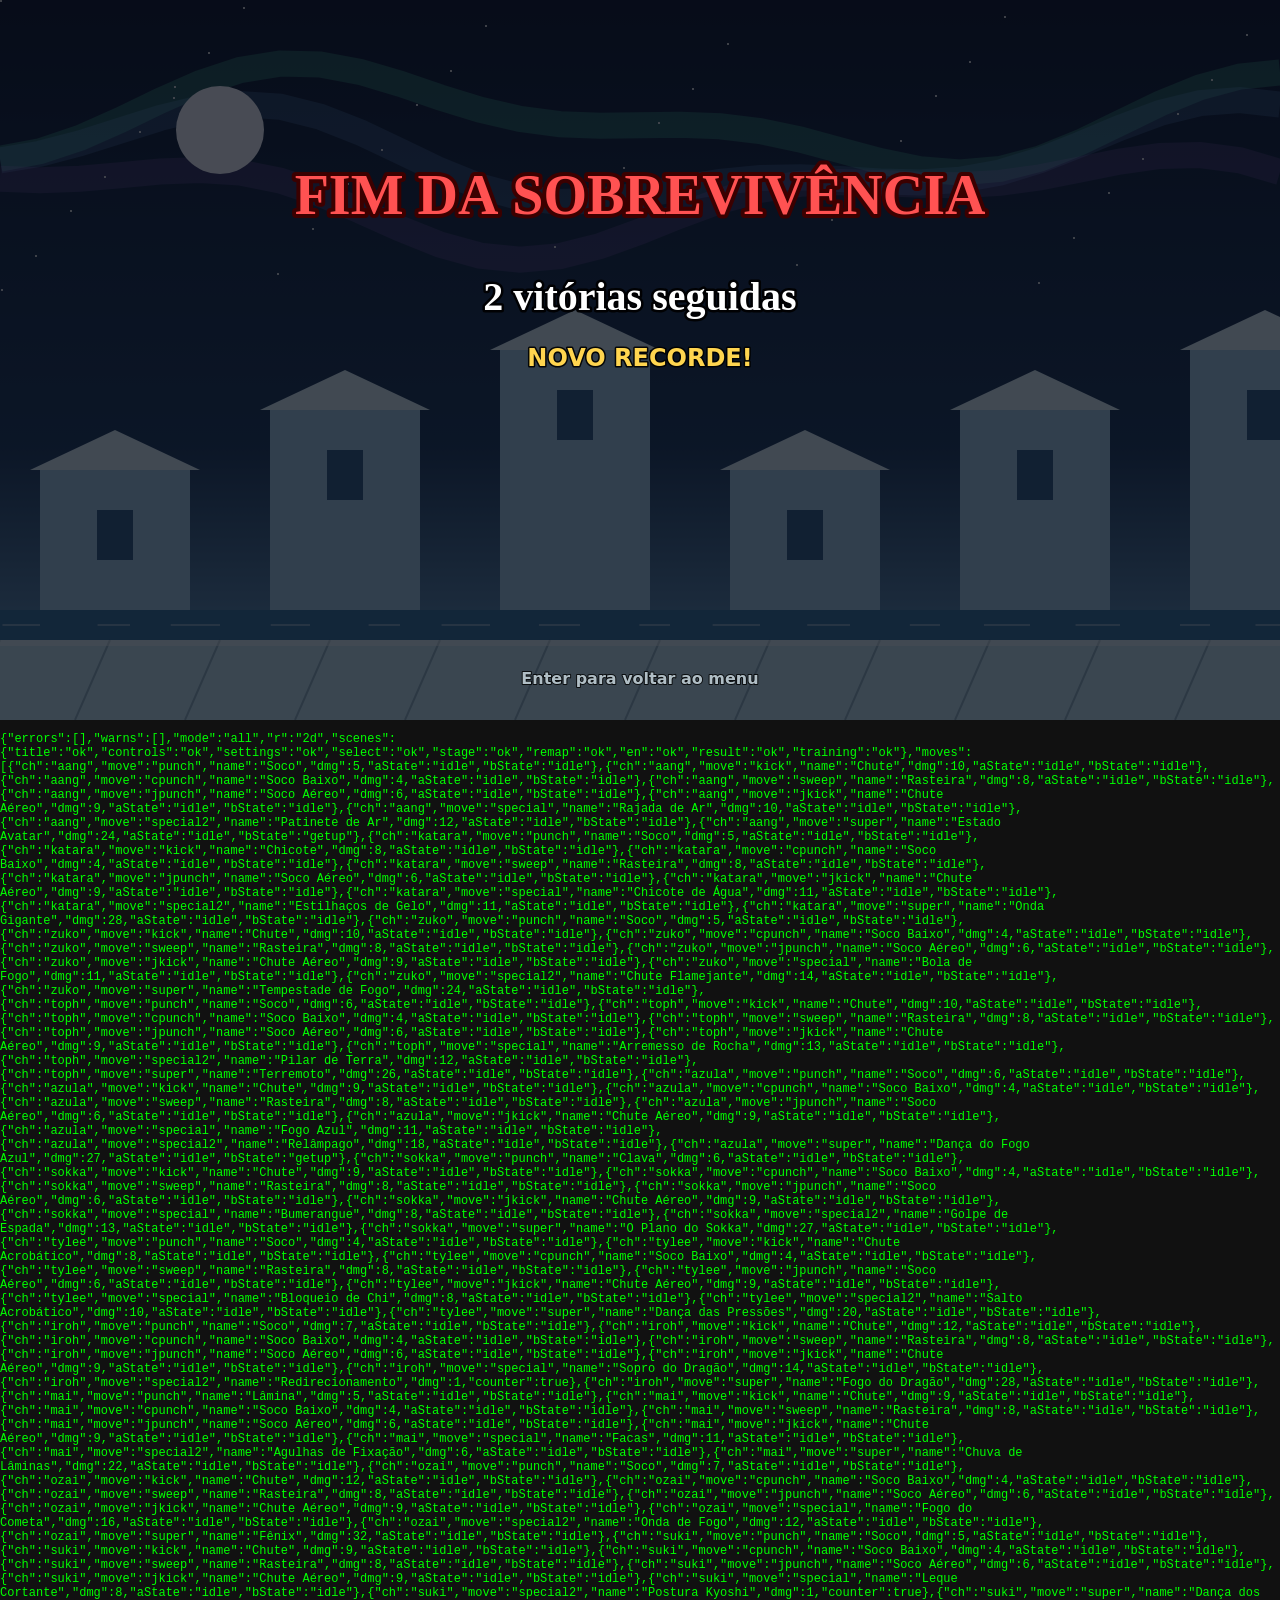
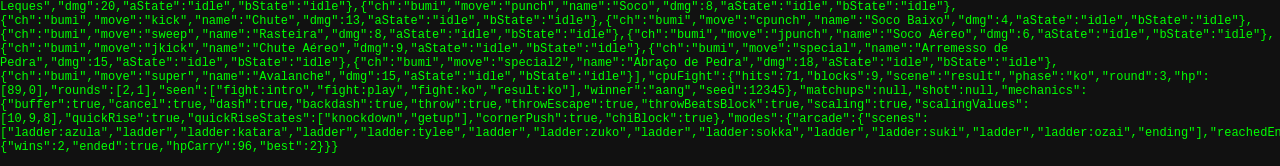
==== tests/harness.html @ c568c6eb "v0.4 Fase 3: apresentação - Câmera 2D com zoom dinâmico e parallax (overlay de hitboxes acompanha) -" ====
<!DOCTYPE html>
<html><head><meta charset="utf-8"><title>Avatar Arena - harness de testes</title>
<style>body{margin:0;background:#111}#frame{position:relative;width:1280px;height:720px}canvas{position:absolute;inset:0;display:block}#game{background:transparent}pre{color:#0f0;font:12px monospace;white-space:pre-wrap}</style>
</head><body>
<div id="frame"><canvas id="gl" width="1280" height="720"></canvas><canvas id="game" width="1280" height="720"></canvas></div>
<pre id="log">(sem saída)</pre>
<script>
/* Harness: carrega o jogo de verdade (../js), dirige a classe Game sem requestAnimationFrame e escreve um JSON em #log.
   Parâmetros no hash: mode=scenes|moves|cpu|shot|matchups|all  r=2d|3d  n=frames  p1,p2=índices  stage=índice  seed=número
   scene=cena final para captura  move=golpe  frame=frame da captura  ax,bx=posições  level=easy|normal|hard  pairs=n (matchups) */
window.__errors = []; window.__warns = [];
window.onerror = function (m, s, l, c, e) { window.__errors.push(String(m) + ' @ ' + (s || '').split('/').pop() + ':' + l + ':' + c + (e && e.stack ? '\n' + e.stack : '')); };
const _warn = console.warn; console.warn = function () { window.__warns.push([...arguments].map(String).join(' ')); _warn.apply(console, arguments); };
const _err = console.error; console.error = function () { window.__errors.push('console.error: ' + [...arguments].map((a) => a && a.stack ? a.stack : String(a)).join(' ')); _err.apply(console, arguments); };
const PARAMS = {}; (location.hash || '').slice(1).split('&').forEach((kv) => { const [k, v] = kv.split('='); if (k) PARAMS[k] = decodeURIComponent(v || ''); });
if (PARAMS.r === '3d') {
  for (const s of ['build/three.min.js', 'examples/js/shaders/CopyShader.js', 'examples/js/shaders/LuminosityHighPassShader.js', 'examples/js/postprocessing/EffectComposer.js', 'examples/js/postprocessing/RenderPass.js', 'examples/js/postprocessing/ShaderPass.js', 'examples/js/postprocessing/UnrealBloomPass.js'])
    document.write('<script src="https://cdn.jsdelivr.net/npm/three@0.147.0/' + s + '"><\/script>');
}
</script>
<script src="../js/config.js"></script>
<script src="../js/settings.js"></script>
<script src="../js/i18n.js"></script>
<script src="../js/audio.js"></script>
<script src="../js/music.js"></script>
<script src="../js/input.js"></script>
<script src="../js/particles.js"></script>
<script src="../js/characters.js"></script>
<script src="../js/draw.js"></script>
<script src="../js/stages.js"></script>
<script src="../js/projectiles.js"></script>
<script src="../js/fighter.js"></script>
<script src="../js/ai.js"></script>
<script src="../js/hud.js"></script>
<script src="../js/menus.js"></script>
<script src="../js/rig3d.js"></script>
<script src="../js/render3d.js"></script>
<script src="../js/game.js"></script>
<script src="../js/settings-ui.js"></script>
<script src="../js/modes.js"></script>
<script src="../js/content.js"></script>
<script>
(function () {
  const out = { errors: window.__errors, warns: window.__warns, mode: PARAMS.mode || 'all', r: PARAMS.r || '2d', scenes: {}, moves: [], cpuFight: null, matchups: null, shot: null };
  const mode = PARAMS.mode || 'all';
  Settings.load();
  Settings.data.difficulty = PARAMS.level || 'normal';
  const game = new Game(document.getElementById('game'));
  window.game = game;
  const safe = (label, fn) => { try { fn(); } catch (e) { out.errors.push(label + ': ' + (e.stack || e)); } };
  if (PARAMS.r === '3d') safe('renderer', () => { game.r3d = new Renderer3D(document.getElementById('gl')); game.use3D = true; out.composer = !!game.r3d.composer; });
  const seed = parseInt(PARAMS.seed || '12345', 10);
  const draw = (i, every) => { if (i % every === 0) game.draw(); };

  if (mode === 'all' || mode === 'scenes') {
    for (const sc of ['title', 'controls', 'settings', 'select', 'stage']) {
      safe('scene ' + sc, () => { game.scene = sc; if (sc === 'settings') game.settingsIndex = 0; for (let i = 0; i < 5; i++) game.update(); game.draw(); out.scenes[sc] = 'ok'; });
    }
    safe('scene remap', () => { game.remap = { player: 'p1', index: 0, listening: false, message: '' }; game.scene = 'remap'; game.update(); game.draw(); out.scenes.remap = 'ok'; });
    safe('scenes en', () => { Settings.data.lang = 'en'; for (const sc of ['title', 'controls', 'settings', 'select', 'stage']) { game.scene = sc; game.update(); game.draw(); } Settings.data.lang = 'pt'; out.scenes.en = 'ok'; });
    safe('scene result', () => { game.mode = '2p'; game.select.p1 = 0; game.select.p2 = 1; game.seed = seed; game.startMatch(); game.winner = game.fighters[0]; game.scene = 'result'; game.resultT = 0; game.update(); game.draw(); out.scenes.result = 'ok'; });
    safe('scene training', () => {
      game.mode = 'training'; game.select.p1 = 0; game.select.p2 = 1; game.seed = seed; game.startMatch(); game.phase = 'play'; game.fighters.forEach((f) => { f.state = 'idle'; });
      game.debug = true; for (let i = 0; i < 90; i++) { game.update(); draw(i, 30); } game.draw(); game.debug = false; out.scenes.training = 'ok';
    });
  }

  if (mode === 'all' || mode === 'moves') {
    const keys = ['punch', 'kick', 'cpunch', 'sweep', 'jpunch', 'jkick', 'special', 'special2', 'super'];
    CHARACTERS.forEach((ch, i) => {
      keys.forEach((key) => {
        safe(`move ${ch.id}.${key}`, () => {
          game.mode = '2p'; game.select.p1 = i; game.select.p2 = (i + 1) % CHARACTERS.length; game.stageIndex = i % STAGES.length; game.seed = seed;
          game.startMatch(); game.phase = 'play'; game.fighters.forEach((f) => { f.state = 'idle'; });
          const a = game.fighters[0], b = game.fighters[1];
          const m = a.moves[key]; if (!m) { out.moves.push({ ch: ch.id, move: key, dmg: -1, missing: true }); return; }
          if (m.counter) { out.moves.push({ ch: ch.id, move: key, name: m.name, dmg: 1, counter: true }); return; }   // posturas não causam dano por si
          const ranged = (m.projectile || m.projectiles || m.volley) && !m.hitbox;
          const dist = !ranged ? 90 : (m.projectile && m.projectile.follow) ? 120 : 300;
          a.x = 500; b.x = 500 + dist; a.chi = 100;
          if (m.air) { a.airborne = true; a.vy = -14; a.y = CFG.GROUND - 1; a.state = 'jump'; }
          const hpBefore = b.hp;
          a.startAttack(m);
          let frames = 0;
          while (frames < 200 && game.phase === 'play') { game.update(); if (PARAMS.r === '3d') draw(frames, 20); frames++; }
          out.moves.push({ ch: ch.id, move: key, name: m.name, dmg: hpBefore - b.hp, aState: a.state, bState: b.state });
        });
      });
    });
  }

  if (mode === 'all' || mode === 'cpu') {
    safe('cpu fight', () => {
      const n = parseInt(PARAMS.n || '12000', 10);
      game.mode = 'cpu'; game.select.p1 = parseInt(PARAMS.p1 || '0', 10); game.select.p2 = parseInt(PARAMS.p2 || '2', 10); game.stageIndex = parseInt(PARAMS.stage || '0', 10); game.seed = seed;
      game.startMatch(); game.fighters[0].isCPU = true;
      let hits = 0, blocks = 0;
      const orig = Fighter.prototype.receiveHit;
      Fighter.prototype.receiveHit = function () { const r = orig.apply(this, arguments); if (r === 'hit') hits++; else blocks++; return r; };
      const seen = new Set();
      for (let i = 0; i < n; i++) { game.update(); if (PARAMS.r === '3d') draw(i, 10); seen.add(game.scene + ':' + game.phase); if (game.scene !== 'fight') break; }
      Fighter.prototype.receiveHit = orig;
      const [a, b] = game.fighters;
      out.cpuFight = { hits, blocks, scene: game.scene, phase: game.phase, round: game.round, hp: [a.hp, b.hp], rounds: [a.rounds, b.rounds], seen: [...seen], winner: game.winner ? game.winner.char.id : null, seed: game.matchSeed };
      game.draw();
    });
  }

  if (mode === 'shot') {
    safe('shot', () => {
      game.mode = '2p'; game.select.p1 = parseInt(PARAMS.p1 || '2', 10); game.select.p2 = parseInt(PARAMS.p2 || '3', 10); game.stageIndex = parseInt(PARAMS.stage || '0', 10); game.seed = seed;
      game.startMatch(); if (!PARAMS.intro) { game.phase = 'play'; game.announce = null; game.fighters.forEach((f) => { f.state = 'idle'; }); }
      const a = game.fighters[0], b = game.fighters[1];
      a.x = parseInt(PARAMS.ax || '420', 10); b.x = parseInt(PARAMS.bx || '820', 10); a.chi = 100;
      if (PARAMS.move) a.startAttack(a.moves[PARAMS.move]);
      const n = parseInt(PARAMS.frame || '24', 10);
      for (let i = 0; i < n; i++) { game.update(); draw(i, 4); }
      if (PARAMS.debug) game.debug = true;
      game.draw();
      out.shot = { proj: game.projectiles.map((p) => p.type), aState: a.state, bState: b.state, bHp: b.hp };
    });
  }

  if (mode === 'all' || mode === 'mechanics') {
    const mech = out.mechanics = {};
    const setup = (ax, bx, p1 = 2, p2 = 3) => {
      game.mode = '2p'; game.select.p1 = p1; game.select.p2 = p2; game.stageIndex = 0; game.seed = seed;
      game.startMatch(); game.phase = 'play'; game.announce = null; game.fighters.forEach((f) => { f.state = 'idle'; });
      const [a, b] = game.fighters; a.x = ax; b.x = bx; a.chi = 100;
      return [a, b];
    };
    let queue = []; game.padSourceA = () => queue.shift() || Input.emptyPad();
    const press = (keys) => Object.assign(Input.emptyPad(), keys);
    const run = (n) => { for (let i = 0; i < n; i++) game.update(); };

    safe('mech buffer', () => {
      const [a] = setup(500, 900);
      a.startAttack(a.moves.punch);            // soco: 4+4+9 = 17 frames
      run(10);                                 // em recuperação
      queue = [press({ kick: true })];         // chute apertado durante a recuperação
      run(11);                                 // o soco termina no frame 17; o chute deve sair sozinho
      mech.buffer = a.state === 'attack' && a.attack.key === 'kick';
    });
    safe('mech cancel', () => {
      const [a, b] = setup(500, 580);
      a.startAttack(a.moves.punch);
      run(5);                                  // frame 5 = primeiro frame ativo: acerta
      queue = [press({ special: true })];
      run(2 + 4);                              // 4 frames de hitstop congelam a luta após o acerto
      mech.cancel = a.state === 'attack' && a.attack.key === 'special' && b.state === 'hit';
    });
    safe('mech dash', () => {
      const [a] = setup(400, 900);
      queue = [press({ right: true }), press({}), press({}), press({ right: true })];
      run(4);
      mech.dash = a.state === 'dash' && a.dashVx > 0;
      const [c] = setup(400, 900);
      queue = [press({ left: true }), press({}), press({}), press({ left: true })];
      run(4);
      mech.backdash = c.state === 'dash' && c.dashVx < 0 && c.invulnFrames > 0;
    });
    safe('mech throw', () => {
      const [a, b] = setup(500, 570);
      const hp = b.hp;
      queue = [press({ punch: true, kick: true })];
      run(1);
      const grabbed = a.state === 'throw' && b.state === 'thrown';
      run(40);
      mech.throw = grabbed && hp - b.hp === THROW_DAMAGE && (b.state === 'knockdown' || b.launched || b.airborne);
    });
    safe('mech throwEscape', () => {
      const [a, b] = setup(500, 570);
      const hp = b.hp;
      const qb = [press({}), press({}), press({ punch: true, kick: true })];
      game.padSourceB = () => qb.shift() || Input.emptyPad();
      queue = [press({ punch: true, kick: true })];
      run(6);
      mech.throwEscape = b.hp === hp && a.state !== 'throw' && b.state !== 'thrown';
      game.padSourceB = null;
    });
    safe('mech throwBeatsBlock', () => {
      const [a, b] = setup(500, 570);
      game.padSourceB = () => press({ right: true });   // b segura para trás (bloqueando)
      const hp = b.hp;
      queue = [press({ punch: true, kick: true })];
      run(30);
      mech.throwBeatsBlock = hp - b.hp === THROW_DAMAGE;
      game.padSourceB = null;
    });
    safe('mech scaling', () => {
      const [a, b] = setup(500, 580);
      const dmgs = [];
      for (let i = 0; i < 3; i++) {
        b.x = 580; b.state = 'hit'; b.stun = 40; b.vx = 0; game.hitstop = 0; const hp = b.hp;
        a.state = 'idle'; a.attack = null; a.startAttack(a.moves.kick); run(10); dmgs.push(hp - b.hp);
      }
      mech.scaling = dmgs[0] === a.moves.kick.damage && dmgs[1] < dmgs[0] && dmgs[2] < dmgs[1];
      mech.scalingValues = dmgs;
    });
    safe('mech quickRise', () => {
      const [a, b] = setup(500, 580);
      a.startAttack(a.moves.sweep); run(60);
      const [c, d] = setup(500, 580);
      game.padSourceB = () => (d.state === 'knockdown' ? press({ up: true }) : Input.emptyPad());
      c.startAttack(c.moves.sweep); run(60);
      mech.quickRise = d.state !== 'knockdown' && (b.state === 'knockdown' || b.state === 'getup');
      mech.quickRiseStates = [b.state, d.state];
      game.padSourceB = null;
    });
    safe('mech cornerPush', () => {
      const [a, b] = setup(1140, 1240);   // b encostado na parede direita
      const ax = a.x;
      a.startAttack(a.moves.kick); run(20);
      mech.cornerPush = a.x < ax - 2;
    });
    safe('mech chiBlock', () => {
      const [a, b] = setup(500, 580, 0, 2);
      b.chiBlocked = 300; b.chi = 100;
      const qb = [press({ special: true })]; game.padSourceB = () => qb.shift() || Input.emptyPad();
      run(3);
      mech.chiBlock = b.state !== 'attack';
      game.padSourceB = null;
    });
    game.padSourceA = null; game.padSourceB = null;
  }

  if (mode === 'all' || mode === 'modes') {
    const md = out.modes = {};
    const runUntilSceneChange = (max) => { const sc = game.scene; for (let i = 0; i < max && game.scene === sc; i++) game.update(); return game.scene; };
    safe('arcade', () => {
      game.mode = 'arcade'; game.select = { p1: 0, p2: 1, p1Done: false, p2Done: false, timer: 0 }; game.seed = seed;
      game.startArcade();
      const scenes = []; let guard = 0;
      while (guard++ < 12 && game.scene === 'ladder') {
        scenes.push('ladder:' + game.arcade.ladder[game.arcade.index]);
        game.ladderT = 400; game.update();                              // começa a luta automaticamente
        if (game.scene !== 'fight') break;
        game.fighters[0].isCPU = true; game.fighters[0].aiLevel = 'hard'; game.fighters[1].aiLevel = 'easy';
        game.fighters[0].hp = 100; game.fighters[1].maxHp = 20; game.fighters[1].hp = 20; game.fighters[1].hpGhost = 20;   // encurta a luta a favor do P1
        for (let r = 0; r < 3 && game.scene === 'fight'; r++) { runUntilSceneChange(40000); }
        scenes.push(game.scene);
        if (game.scene === 'continue') { game.continueIndex = 0; game.continueT = 30; game.update(); game.scene = 'ladder'; }
      }
      md.arcade = { scenes, reachedEnding: game.scene === 'ending', score: game.arcade.score, fights: game.arcade.index };
      game.draw();
    });
    safe('survival', () => {
      game.mode = 'survival'; game.select = { p1: 2, p2: 1, p1Done: false, p2Done: false, timer: 0 }; game.seed = seed;
      game.startSurvival();
      let wins = 0, guard = 0;
      while (guard++ < 4 && game.scene === 'ladder') {
        game.ladderT = 400; game.update();
        if (game.scene !== 'fight') break;
        game.fighters[0].isCPU = true;
        if (guard < 3) { game.fighters[1].maxHp = 15; game.fighters[1].hp = 15; game.fighters[1].hpGhost = 15; } else { game.fighters[0].maxHp = 10; game.fighters[0].hp = 10; game.fighters[0].hpGhost = 10; game.fighters[1].hp = 100; }
        runUntilSceneChange(40000);
        if (game.scene === 'ladder') wins = game.survival.wins;
      }
      md.survival = { wins, ended: game.scene === 'survivalEnd', hpCarry: game.survival.hpCarry, best: game.survival.best };
      game.draw();
    });
    game.aiLevelOverride = null;
  }

  if (mode === 'matchups') {
    safe('matchups', () => {
      const per = parseInt(PARAMS.pairs || '6', 10), maxFrames = 30000;
      const ids = CHARACTERS.map((c) => c.id), n = ids.length;
      const wins = {}; ids.forEach((id) => { wins[id] = { w: 0, l: 0 }; });
      const table = [];
      for (let i = 0; i < n; i++) for (let j = i + 1; j < n; j++) {
        let wi = 0, wj = 0;
        for (let k = 0; k < per; k++) {
          game.mode = 'cpu'; game.select.p1 = k % 2 ? j : i; game.select.p2 = k % 2 ? i : j; game.stageIndex = k % STAGES.length; game.seed = seed + i * 1000 + j * 31 + k;
          game.startMatch(); game.fighters[0].isCPU = true;
          for (let f = 0; f < maxFrames && game.scene === 'fight'; f++) game.update();
          const w = game.winner ? game.winner.char.id : null;
          if (w === ids[i]) wi++; else if (w === ids[j]) wj++;
        }
        wins[ids[i]].w += wi; wins[ids[i]].l += wj; wins[ids[j]].w += wj; wins[ids[j]].l += wi;
        table.push({ a: ids[i], b: ids[j], aWins: wi, bWins: wj });
      }
      out.matchups = { per, table, rates: Object.fromEntries(ids.map((id) => [id, { games: wins[id].w + wins[id].l, rate: wins[id].w / Math.max(1, wins[id].w + wins[id].l) }])) };
    });
  }

  if (PARAMS.scene && PARAMS.scene !== 'fight') safe('final scene', () => { if (PARAMS.scene === 'remap') game.remap = { player: 'p1', index: 4, listening: true, message: '' }; if (PARAMS.scene === 'result') { game.winner = game.fighters[0]; game.fighters[0].stats.hits = 23; game.fighters[0].stats.maxCombo = 4; game.fighters[0].stats.damage = 210; game.fighters[1].stats.hits = 11; game.fighters[1].stats.damage = 96; game.fighters[1].stats.throws = 1; } if (PARAMS.scene === 'ladder') { game.mode = 'arcade'; game.select.p1 = parseInt(PARAMS.p1 || '0', 10); game.startArcade(); } game.scene = PARAMS.scene; for (let i = 0; i < 30; i++) game.update(); game.draw(); });
  document.getElementById('log').textContent = JSON.stringify(out);
})();
</script>
</body></html>
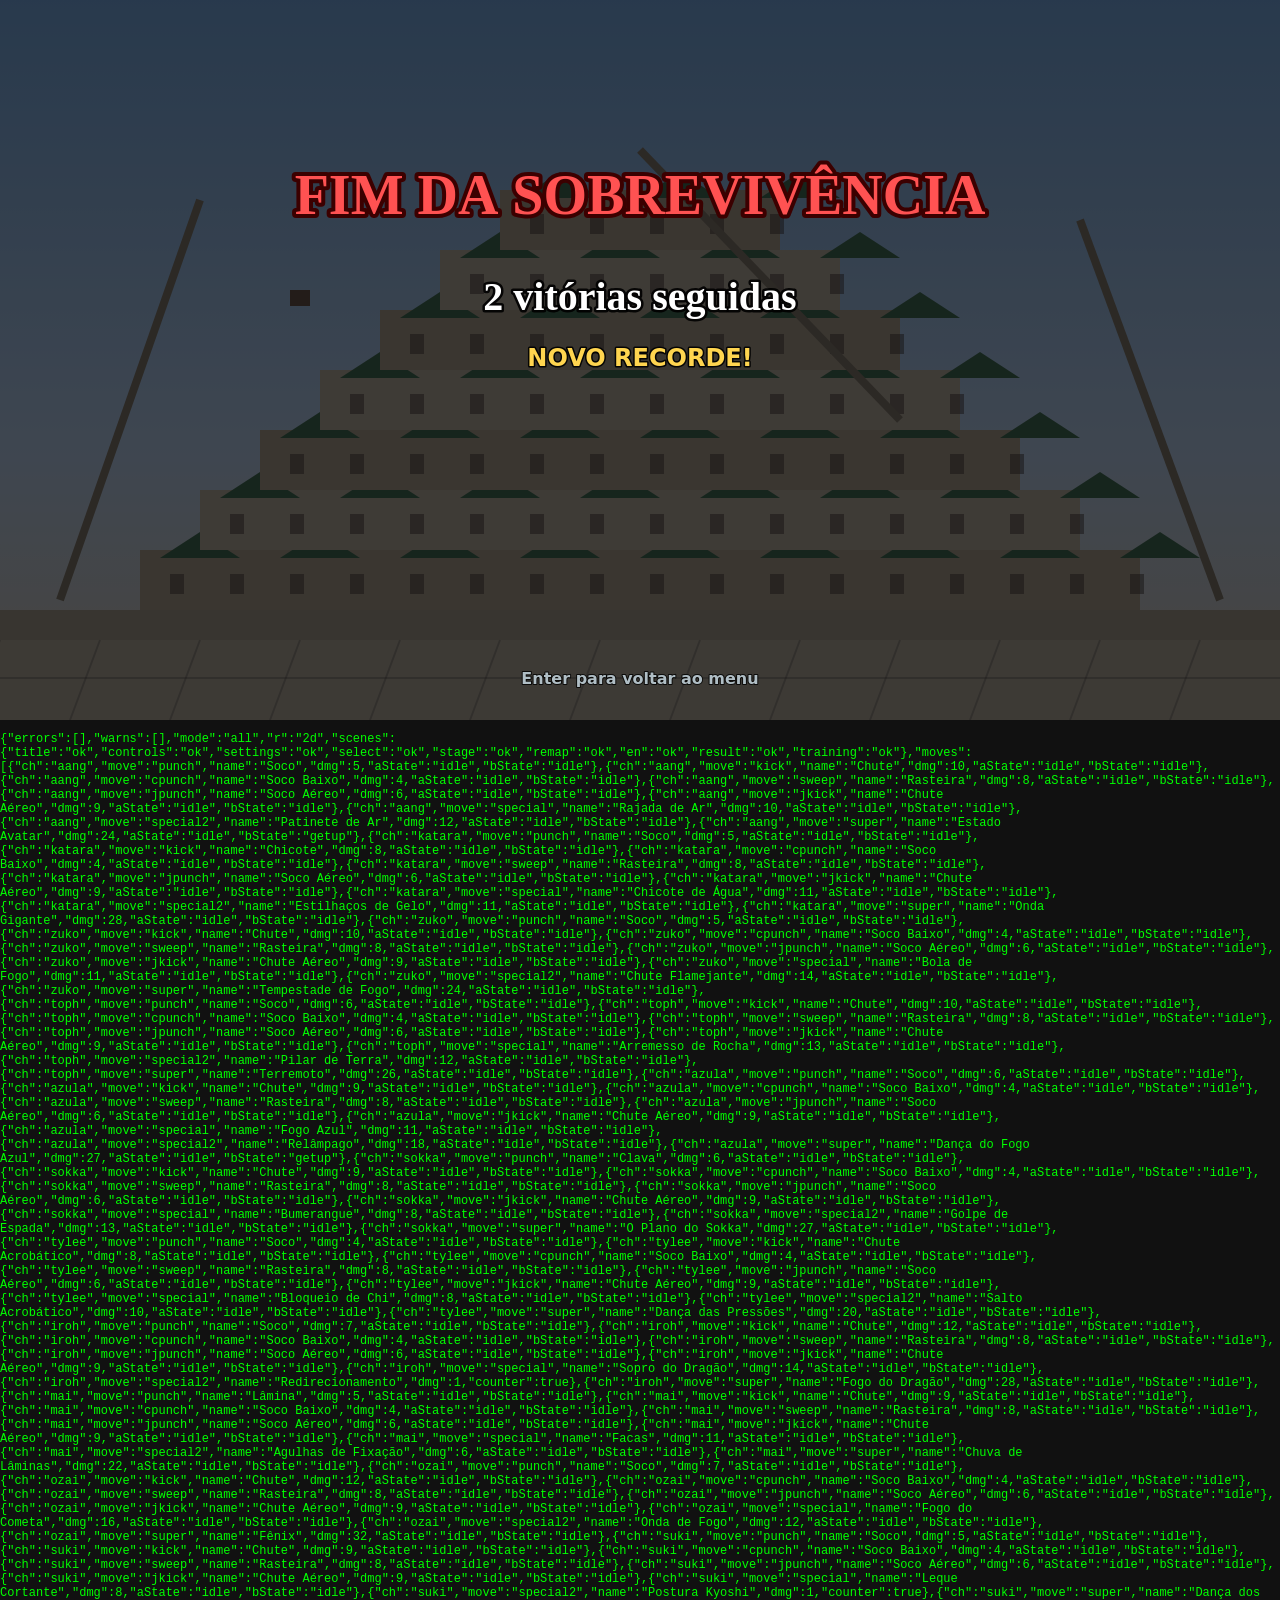
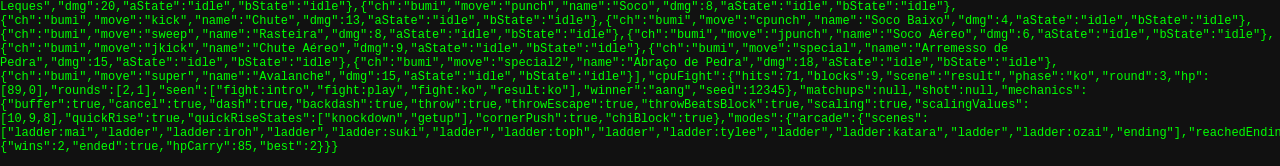
==== commit 5f4ee1b1: "v0.5 Fase 4: plataformas - Gamepad API (2 controles, layout standard) mesclado ao teclado; menus res" ====
--- a/tests/harness.html
+++ b/tests/harness.html
@@ -24,6 +24,8 @@
 <script src="../js/audio.js"></script>
 <script src="../js/music.js"></script>
 <script src="../js/input.js"></script>
+<script src="../js/gamepad.js"></script>
+<script src="../js/touch.js"></script>
 <script src="../js/particles.js"></script>
 <script src="../js/characters.js"></script>
 <script src="../js/draw.js"></script>
@@ -117,7 +119,7 @@
       for (let i = 0; i < n; i++) { game.update(); draw(i, 4); }
       if (PARAMS.debug) game.debug = true;
       game.draw();
-      out.shot = { proj: game.projectiles.map((p) => p.type), aState: a.state, bState: b.state, bHp: b.hp };
+      out.shot = { proj: game.projectiles.map((p) => p.type), aState: a.state, bState: b.state, bHp: b.hp, phase: game.phase, phaseT: game.phaseT, announce: game.announce && game.announce.text, quotes: game.quotes && game.quotes.map((q) => q.intro) };
     });
   }
 
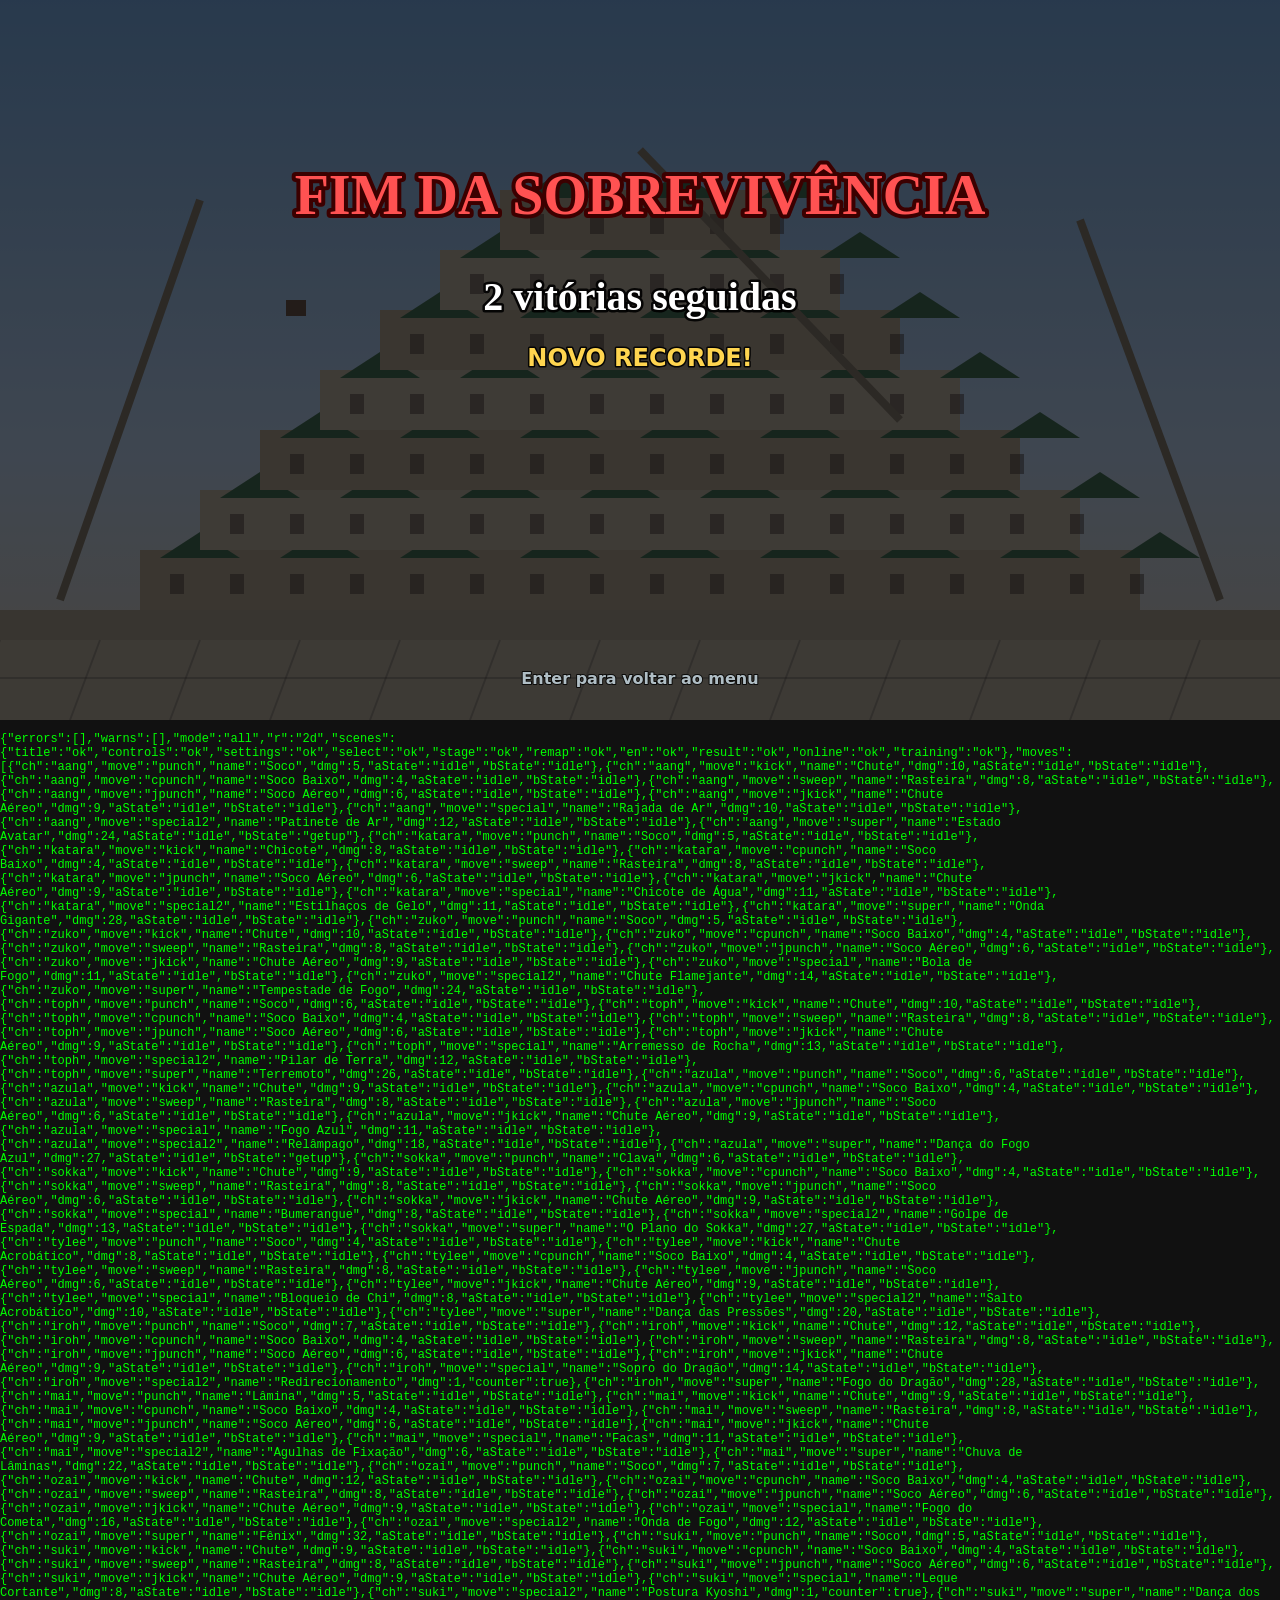
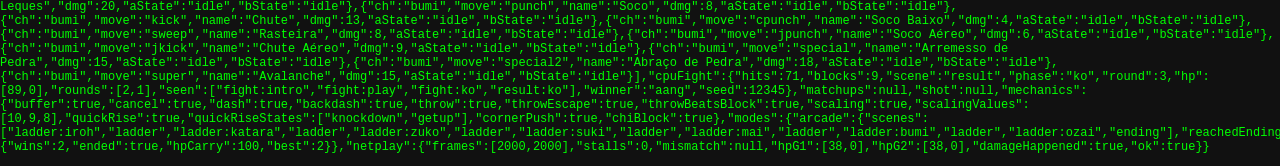
==== commit 587325fe: "v0.6.0 Fase 5: online experimental + documentação final - Lockstep com atraso de 3 frames sobre WebR" ====
--- a/tests/harness.html
+++ b/tests/harness.html
@@ -41,6 +41,8 @@
 <script src="../js/settings-ui.js"></script>
 <script src="../js/modes.js"></script>
 <script src="../js/content.js"></script>
+<script src="../js/netplay.js"></script>
+<script src="../js/online.js"></script>
 <script>
 (function () {
   const out = { errors: window.__errors, warns: window.__warns, mode: PARAMS.mode || 'all', r: PARAMS.r || '2d', scenes: {}, moves: [], cpuFight: null, matchups: null, shot: null };
@@ -61,6 +63,7 @@
     safe('scene remap', () => { game.remap = { player: 'p1', index: 0, listening: false, message: '' }; game.scene = 'remap'; game.update(); game.draw(); out.scenes.remap = 'ok'; });
     safe('scenes en', () => { Settings.data.lang = 'en'; for (const sc of ['title', 'controls', 'settings', 'select', 'stage']) { game.scene = sc; game.update(); game.draw(); } Settings.data.lang = 'pt'; out.scenes.en = 'ok'; });
     safe('scene result', () => { game.mode = '2p'; game.select.p1 = 0; game.select.p2 = 1; game.seed = seed; game.startMatch(); game.winner = game.fighters[0]; game.scene = 'result'; game.resultT = 0; game.update(); game.draw(); out.scenes.result = 'ok'; });
+    safe('scene online', () => { game.online = { step: 'menu', index: 0, msg: '' }; game.scene = 'online'; game.update(); game.draw(); out.scenes.online = 'ok'; });
     safe('scene training', () => {
       game.mode = 'training'; game.select.p1 = 0; game.select.p2 = 1; game.seed = seed; game.startMatch(); game.phase = 'play'; game.fighters.forEach((f) => { f.state = 'idle'; });
       game.debug = true; for (let i = 0; i < 90; i++) { game.update(); draw(i, 30); } game.draw(); game.debug = false; out.scenes.training = 'ok';
@@ -264,6 +267,33 @@
     game.aiLevelOverride = null;
   }
 
+  if (mode === 'all' || mode === 'netplay') {
+    safe('netplay', () => {
+      const cv2 = document.createElement('canvas'); cv2.width = 1280; cv2.height = 720;
+      const g1 = game, g2 = new Game(cv2);
+      const lb = loopbackPair(2);
+      const s1 = new NetSession('host', lb.a), s2 = new NetSession('guest', lb.b);
+      g1.net = s1; g2.net = s2; g1.netStalled = g2.netStalled = 0;
+      s2.onStart = (cfg) => g2.netStartMatch(cfg);
+      const cfg = { p1: 2, p2: 3, stage: 0, seed: 4242 };
+      s1.send({ t: 'start', cfg }); g1.netStartMatch(cfg);
+      lb.pump(); lb.pump(); lb.pump();
+      const mk = (seed) => { let s = seed >>> 0; return () => { s = (s + 0x6D2B79F5) | 0; let t = Math.imul(s ^ (s >>> 15), 1 | s); t = (t + Math.imul(t ^ (t >>> 7), 61 | t)) ^ t; return ((t ^ (t >>> 14)) >>> 0) / 4294967296; }; };
+      const script = (r) => () => { const p = r(); const pad = Input.emptyPad(); pad.right = p < 0.35; pad.left = p > 0.85; pad.punch = p > 0.35 && p < 0.42; pad.kick = p >= 0.42 && p < 0.48; pad.special = p >= 0.48 && p < 0.52; pad.down = p >= 0.6 && p < 0.7; pad.upPressed = p >= 0.7 && p < 0.72; pad.up = pad.upPressed; return pad; };
+      g1.netLocalPad = script(mk(7)); g2.netLocalPad = script(mk(99));
+      let mismatch = null, stalls = 0, lastHit = 0;
+      for (let i = 0; i < 2000; i++) {
+        g1.update(); g2.update(); lb.pump();
+        if (g1.scene !== 'fight' || g2.scene !== 'fight') break;
+        if (s1.frame !== s2.frame) stalls++;
+        else if (!mismatch) for (let k = 0; k < 2; k++) { const a = g1.fighters[k], b = g2.fighters[k]; if (a.x !== b.x || a.y !== b.y || a.hp !== b.hp || a.state !== b.state || a.chi !== b.chi) mismatch = { frame: s1.frame, k, a: [a.x, a.y, a.hp, a.state], b: [b.x, b.y, b.hp, b.state] }; }
+        if (g1.fighters[1].hp < 100 || g1.fighters[0].hp < 100) lastHit = s1.frame;
+      }
+      g1.netLocalPad = g2.netLocalPad = null; g1.net = null; g2.net = null; g1.mode = '2p';
+      out.netplay = { frames: [s1.frame, s2.frame], stalls, mismatch, hpG1: [g1.fighters[0].hp, g1.fighters[1].hp], hpG2: [g2.fighters[0].hp, g2.fighters[1].hp], damageHappened: lastHit > 0, ok: !mismatch && s1.frame >= 1500 && lastHit > 0 };
+    });
+  }
+
   if (mode === 'matchups') {
     safe('matchups', () => {
       const per = parseInt(PARAMS.pairs || '6', 10), maxFrames = 30000;
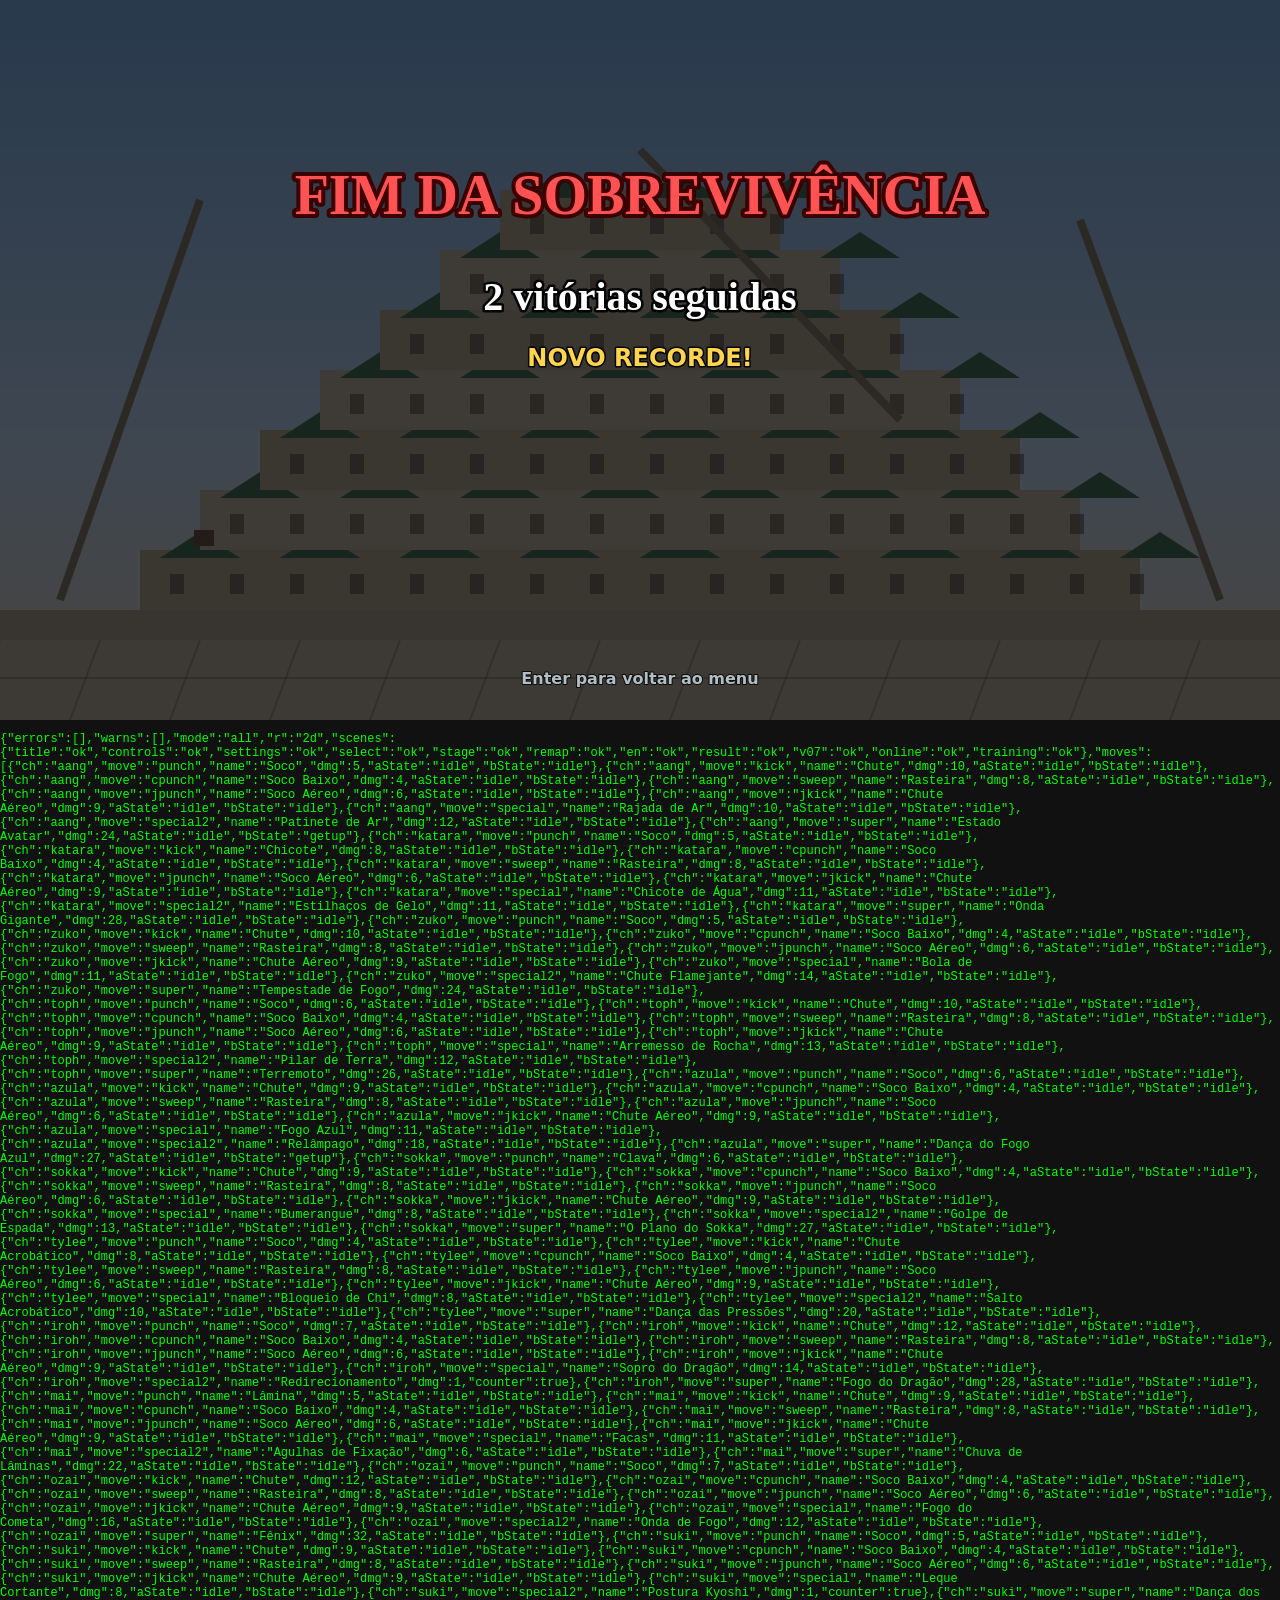
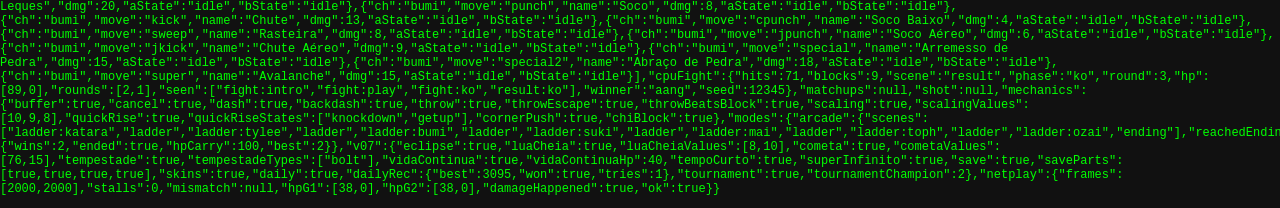
==== commit c6137f28: "v0.7.0 Regras e progressão - Regras especiais (modificadores): Eclipse Solar, Lua Cheia, Cometa de S" ====
--- a/tests/harness.html
+++ b/tests/harness.html
@@ -20,6 +20,7 @@
 </script>
 <script src="../js/config.js"></script>
 <script src="../js/settings.js"></script>
+<script src="../js/save.js"></script>
 <script src="../js/i18n.js"></script>
 <script src="../js/audio.js"></script>
 <script src="../js/music.js"></script>
@@ -28,6 +29,7 @@
 <script src="../js/touch.js"></script>
 <script src="../js/particles.js"></script>
 <script src="../js/characters.js"></script>
+<script src="../js/skins.js"></script>
 <script src="../js/draw.js"></script>
 <script src="../js/stages.js"></script>
 <script src="../js/projectiles.js"></script>
@@ -43,11 +45,14 @@
 <script src="../js/content.js"></script>
 <script src="../js/netplay.js"></script>
 <script src="../js/online.js"></script>
+<script src="../js/modifiers.js"></script>
+<script src="../js/daily.js"></script>
+<script src="../js/tournament.js"></script>
 <script>
 (function () {
   const out = { errors: window.__errors, warns: window.__warns, mode: PARAMS.mode || 'all', r: PARAMS.r || '2d', scenes: {}, moves: [], cpuFight: null, matchups: null, shot: null };
   const mode = PARAMS.mode || 'all';
-  Settings.load();
+  Settings.load(); Save.load();
   Settings.data.difficulty = PARAMS.level || 'normal';
   const game = new Game(document.getElementById('game'));
   window.game = game;
@@ -63,6 +68,7 @@
     safe('scene remap', () => { game.remap = { player: 'p1', index: 0, listening: false, message: '' }; game.scene = 'remap'; game.update(); game.draw(); out.scenes.remap = 'ok'; });
     safe('scenes en', () => { Settings.data.lang = 'en'; for (const sc of ['title', 'controls', 'settings', 'select', 'stage']) { game.scene = sc; game.update(); game.draw(); } Settings.data.lang = 'pt'; out.scenes.en = 'ok'; });
     safe('scene result', () => { game.mode = '2p'; game.select.p1 = 0; game.select.p2 = 1; game.seed = seed; game.startMatch(); game.winner = game.fighters[0]; game.scene = 'result'; game.resultT = 0; game.update(); game.draw(); out.scenes.result = 'ok'; });
+    safe('scenes v07', () => { game.gotoRules(); game.update(); game.draw(); game.scene = 'daily'; game.update(); game.draw(); game.startTournamentSetup(); game.update(); game.draw(); game.tournament.slots.forEach((s) => { s.cpu = true; }); game.buildBracket(); game.update(); game.draw(); out.scenes.v07 = 'ok'; game.scene = 'title'; });
     safe('scene online', () => { game.online = { step: 'menu', index: 0, msg: '' }; game.scene = 'online'; game.update(); game.draw(); out.scenes.online = 'ok'; });
     safe('scene training', () => {
       game.mode = 'training'; game.select.p1 = 0; game.select.p2 = 1; game.seed = seed; game.startMatch(); game.phase = 'play'; game.fighters.forEach((f) => { f.state = 'idle'; });
@@ -265,6 +271,92 @@
       game.draw();
     });
     game.aiLevelOverride = null;
+  }
+
+  if (mode === 'all' || mode === 'v07') {
+    const v = out.v07 = {};
+    const press = (keys) => Object.assign(Input.emptyPad(), keys);
+    const run = (n) => { for (let i = 0; i < n; i++) game.update(); };
+    const setup = (p1, p2, mods, dist) => {
+      game.mode = '2p'; game.select = { p1, p2, p1Done: true, p2Done: true, timer: 0, skin1: 0, skin2: 0, msg: '' }; game.stageIndex = 0; game.seed = seed;
+      game.modifiers = mods.slice(); game.startMatch(); game.phase = 'play'; game.announce = null; game.fighters.forEach((f) => { f.state = 'idle'; });
+      const [a, b] = game.fighters; a.x = 500; b.x = 500 + (dist || 90); a.chi = 100; return [a, b];
+    };
+    // regras
+    safe('v07 eclipse', () => {
+      const [a, b] = setup(2, 3, ['eclipse'], 300);
+      let qa = [press({ special: true })]; game.padSourceA = () => qa.shift() || Input.emptyPad();
+      run(4); const zukoBlocked = a.state !== 'attack' && a.noBending === true;
+      let qb = [press({ special: true })]; game.padSourceB = () => qb.shift() || Input.emptyPad();
+      run(4); const tophFree = b.state === 'attack';
+      game.padSourceA = game.padSourceB = null; v.eclipse = zukoBlocked && tophFree;
+    });
+    safe('v07 luaCheia', () => {
+      const [a, b] = setup(1, 2, ['luaCheia']); a.startAttack(a.moves.kick); run(12); const boosted = 100 - b.hp;
+      const [c, d] = setup(1, 2, []); c.startAttack(c.moves.kick); run(12); const base = 100 - d.hp;
+      v.luaCheia = base === 8 && boosted === 10; v.luaCheiaValues = [base, boosted];
+    });
+    safe('v07 cometa', () => {
+      const [a, b] = setup(2, 3, ['cometa'], 300); a.startAttack(a.moves.special); run(12);
+      const p = game.projectiles.find((x) => x.type === 'fire'); const w = p ? p.w : 0;
+      run(60); v.cometa = w === 76 && 100 - b.hp === 15; v.cometaValues = [w, 100 - b.hp];
+    });
+    safe('v07 tempestade', () => {
+      const [a, b] = setup(0, 5, ['tempestade'], 400); const seen = new Set(); let moved = false; const ax = a.x;
+      for (let i = 0; i < 700; i++) { game.update(); for (const p of game.projectiles) seen.add(p.type); if (a.x !== ax) moved = true; if (game.phase !== 'play') break; }
+      v.tempestade = seen.has('bolt') && moved; v.tempestadeTypes = [...seen];
+    });
+    safe('v07 vidaContinua', () => {
+      const [a, b] = setup(2, 3, ['vidaContinua']); a.hp = 40; a.hpGhost = 40; b.hp = 1;
+      a.startAttack(a.moves.kick); let guard = 0; while (game.round === 1 && guard++ < 1200) game.update();
+      v.vidaContinua = game.round === 2 && game.fighters[0].hp === 40; v.vidaContinuaHp = game.fighters[0].hp;
+    });
+    safe('v07 tempoCurto', () => { setup(0, 1, ['tempoCurto']); v.tempoCurto = game.timer === 30; });
+    safe('v07 superInfinito', () => { const [a, b] = setup(0, 1, ['superInfinito']); a.chi = 0; b.chi = 0; run(2); v.superInfinito = a.chi === 100 && b.chi === 100; });
+    game.modifiers = [];
+    // salvamento
+    safe('v07 save', () => {
+      Save.reset(); Save.recordMatch('aang', 'zuko', 'cpu'); Save.recordMatch('aang', 'zuko', 'cpu');
+      const wins = Save.data.stats.wins.aang === 2 && Save.data.stats.matches === 2;
+      localStorage.setItem('avatarArena.save', '{corrompido'); Save.load();
+      const recovered = Save.data.schema === Save.SCHEMA && Save.data.stats.matches === 0 && !!localStorage.getItem('avatarArena.save.bak');
+      localStorage.removeItem('avatarArena.save'); localStorage.setItem('avatarArena.survivalBest', '7'); Save.load();
+      const legacy = Save.data.stats.survivalBest === 7;
+      const migrated = Save.migrate({ stats: { matches: 5 } }); const mig = migrated.schema === Save.SCHEMA && migrated.stats.matches === 5 && !!migrated.unlocks;
+      v.save = wins && recovered && legacy && mig; v.saveParts = [wins, recovered, legacy, mig];
+      Save.reset();
+    });
+    // trajes
+    safe('v07 skins', () => {
+      Save.reset(); const ch = CHARACTERS[0]; const list = skinList(ch);
+      const lockedAtStart = list.length === 3 && !skinUnlocked(ch, list[1]) && !skinUnlocked(ch, list[2]);
+      Save.data.stats.wins.aang = 5; const u1 = checkUnlocks(); const treino = u1.some((u) => u.char.id === 'aang' && u.skin.id === 'treino');
+      Save.data.stats.arcadeWins.aang = 1; const u2 = checkUnlocks(); const tema = u2.some((u) => u.char.id === 'aang' && u.skin.id === 'nacaoFogo');
+      const sc = skinnedChar(ch, 1), again = skinnedChar(ch, 1);
+      const colors = sc.colors.primary !== ch.colors.primary && sc === again && skinnedChar(ch, 0) === ch;
+      v.skins = lockedAtStart && treino && tema && colors && skinUnlocked(ch, list[1]); Save.reset();
+    });
+    // desafio diário
+    safe('v07 daily', () => {
+      Save.reset(); game._daily = null; const d1 = game.dailyChallenge(); game._daily = null; const d2 = game.dailyChallenge();
+      const stable = JSON.stringify(d1) === JSON.stringify(d2) && d1.p1 !== d1.p2 && d1.mods.length >= 1;
+      game.startDaily(); const started = game.mode === 'daily' && game.modifiers.length === d1.mods.length && game.fighters[1].aiLevel === 'hard';
+      game.fighters[0].isCPU = true; game.fighters[1].maxHp = 5; game.fighters[1].hp = 5; game.fighters[1].hpGhost = 5;
+      let guard = 0; while (game.scene === 'fight' && guard++ < 40000) game.update();
+      const rec = Save.data.daily[d1.key];
+      v.daily = stable && started && game.scene === 'daily' && !!rec && rec.tries === 1; v.dailyRec = rec;
+      game.fighters[0].isCPU = false; game.aiLevelOverride = null; game.modifiers = []; Save.reset();
+    });
+    // torneio
+    safe('v07 tournament', () => {
+      Save.reset(); game.startTournamentSetup(); game.tournament.size = 4; game.tournament.slots.forEach((s) => { s.cpu = true; });
+      game.buildBracket(); let guard = 0;
+      while (game.tournament.champion === null && guard++ < 10) { game.startNextTournamentMatch(); }
+      const t = game.tournament;
+      v.tournament = t.champion !== null && t.bracket.length === 2 && Save.data.tournament.champions.length === 1 && game.scene === 'bracket';
+      v.tournamentChampion = t.champion; game.scene = 'title'; game.mode = '2p'; Save.reset();
+    });
+    game.seed = null; game.modifiers = []; game.aiLevelOverride = null;
   }
 
   if (mode === 'all' || mode === 'netplay') {
@@ -316,7 +408,7 @@
     });
   }
 
-  if (PARAMS.scene && PARAMS.scene !== 'fight') safe('final scene', () => { if (PARAMS.scene === 'remap') game.remap = { player: 'p1', index: 4, listening: true, message: '' }; if (PARAMS.scene === 'result') { game.winner = game.fighters[0]; game.fighters[0].stats.hits = 23; game.fighters[0].stats.maxCombo = 4; game.fighters[0].stats.damage = 210; game.fighters[1].stats.hits = 11; game.fighters[1].stats.damage = 96; game.fighters[1].stats.throws = 1; } if (PARAMS.scene === 'ladder') { game.mode = 'arcade'; game.select.p1 = parseInt(PARAMS.p1 || '0', 10); game.startArcade(); } game.scene = PARAMS.scene; for (let i = 0; i < 30; i++) game.update(); game.draw(); });
+  if (PARAMS.scene && PARAMS.scene !== 'fight') safe('final scene', () => { if (PARAMS.scene === 'remap') game.remap = { player: 'p1', index: 4, listening: true, message: '' }; if (PARAMS.scene === 'result') { game.winner = game.fighters[0]; game.fighters[0].stats.hits = 23; game.fighters[0].stats.maxCombo = 4; game.fighters[0].stats.damage = 210; game.fighters[1].stats.hits = 11; game.fighters[1].stats.damage = 96; game.fighters[1].stats.throws = 1; } if (PARAMS.scene === 'rules') game.gotoRules(); if (PARAMS.scene === 'tournamentSetup') game.startTournamentSetup(); if (PARAMS.scene === 'bracket') { game.startTournamentSetup(); game.tournament.slots.forEach((s) => { s.cpu = true; }); game.buildBracket(); } if (PARAMS.scene === 'ladder') { game.mode = 'arcade'; game.select.p1 = parseInt(PARAMS.p1 || '0', 10); game.startArcade(); } game.scene = PARAMS.scene; for (let i = 0; i < 30; i++) game.update(); game.draw(); });
   document.getElementById('log').textContent = JSON.stringify(out);
 })();
 </script>
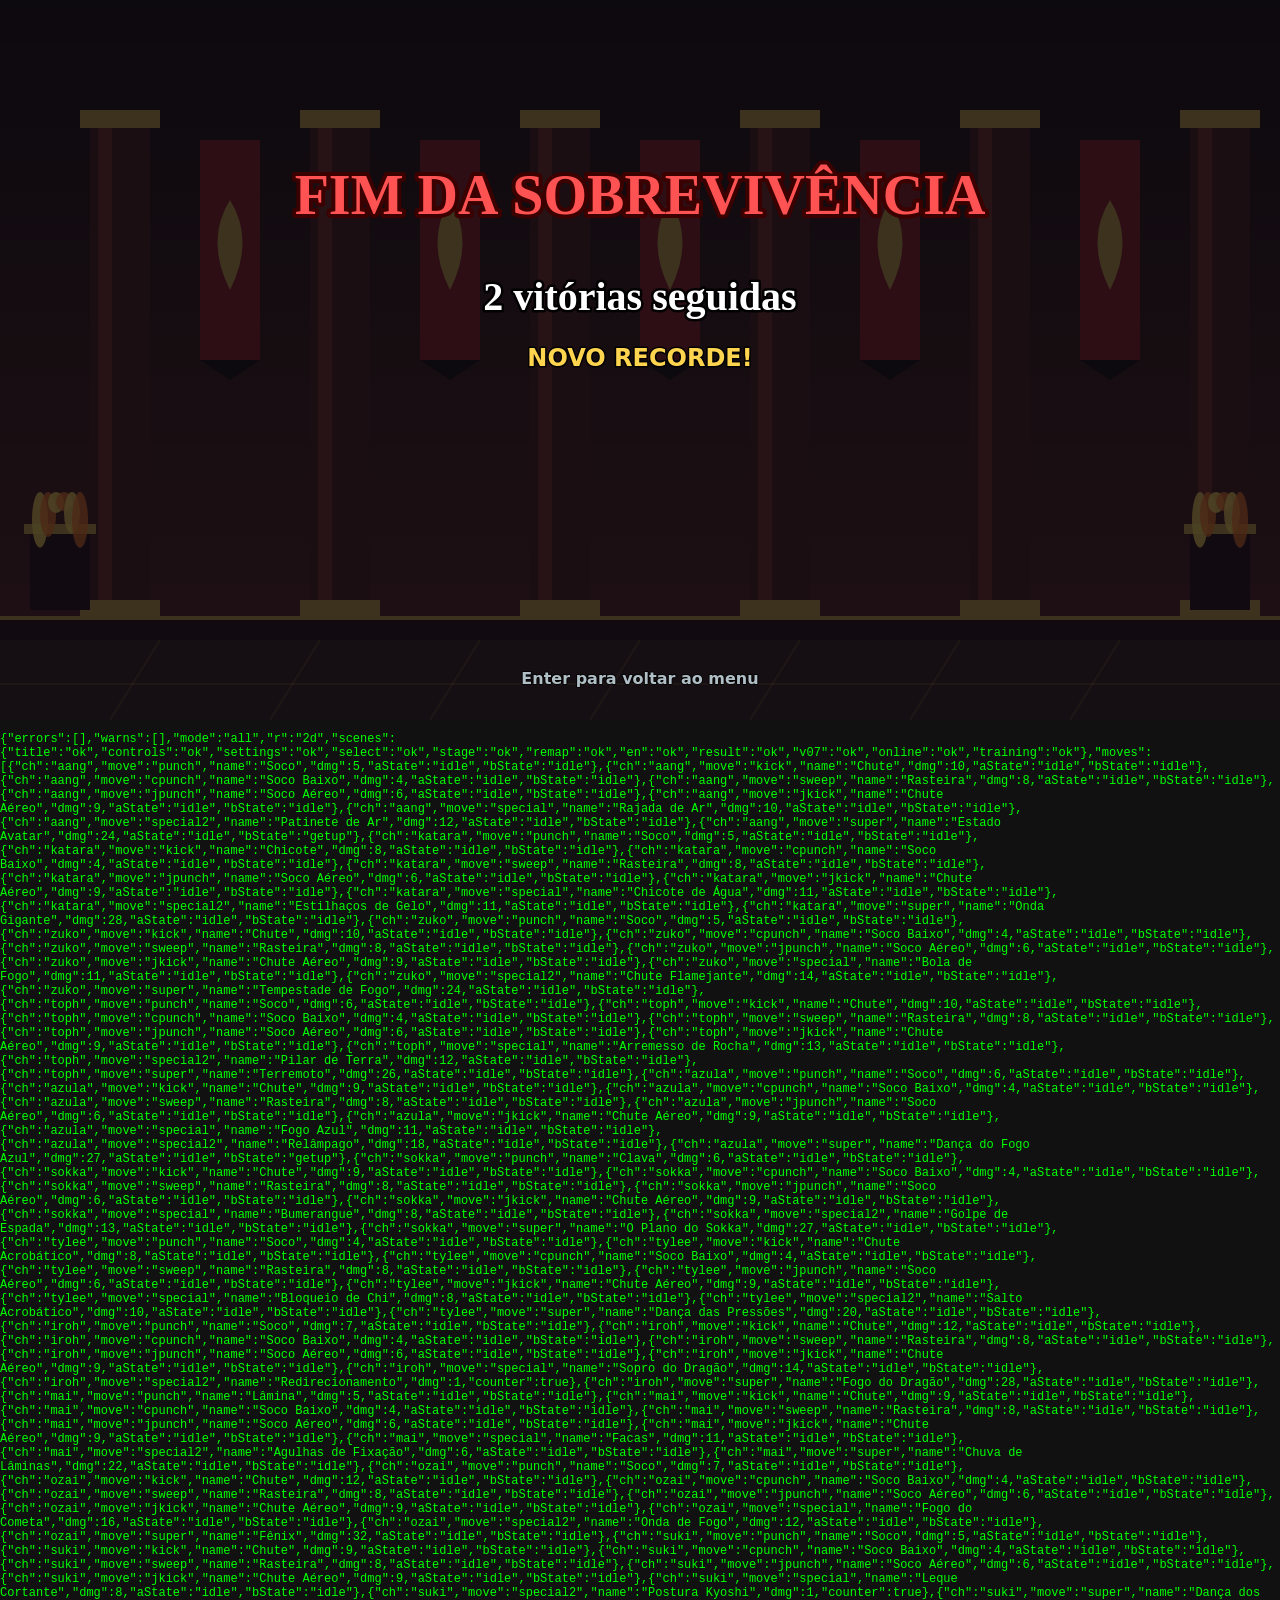
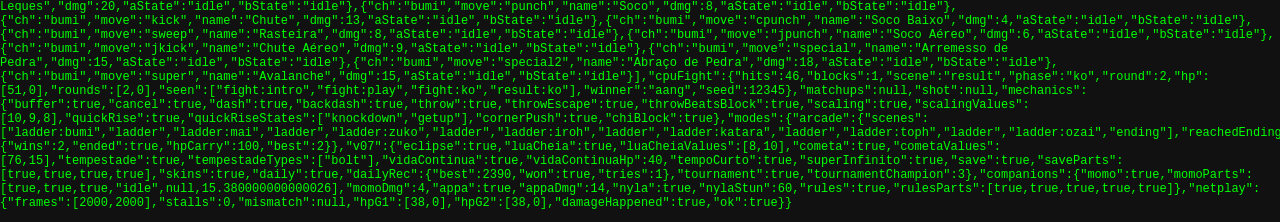
==== commit 77e832e0: "v0.8.0 Companheiros - Momo, Appa e Nyla como assistências: barra de apoio própria, invocação só com " ====
--- a/tests/harness.html
+++ b/tests/harness.html
@@ -30,6 +30,7 @@
 <script src="../js/particles.js"></script>
 <script src="../js/characters.js"></script>
 <script src="../js/skins.js"></script>
+<script src="../js/companions.js"></script>
 <script src="../js/draw.js"></script>
 <script src="../js/stages.js"></script>
 <script src="../js/projectiles.js"></script>
@@ -124,6 +125,7 @@
       const a = game.fighters[0], b = game.fighters[1];
       a.x = parseInt(PARAMS.ax || '420', 10); b.x = parseInt(PARAMS.bx || '820', 10); a.chi = 100;
       if (PARAMS.move) a.startAttack(a.moves[PARAMS.move]);
+      if (PARAMS.comp) { a.companion = Companions.get(PARAMS.comp); a.assist = 100; Companions.invoke(a); }
       const n = parseInt(PARAMS.frame || '24', 10);
       for (let i = 0; i < n; i++) { game.update(); draw(i, 4); }
       if (PARAMS.debug) game.debug = true;
@@ -359,6 +361,50 @@
     game.seed = null; game.modifiers = []; game.aiLevelOverride = null;
   }
 
+  if (mode === 'all' || mode === 'companions') {
+    const c = out.companions = {};
+    const press = (keys) => Object.assign(Input.emptyPad(), keys);
+    const run = (n) => { for (let i = 0; i < n; i++) game.update(); };
+    const setup = (comp, p1, p2, dist) => {
+      Settings.data.companions = true;
+      game.mode = '2p'; game.select = { p1: p1 || 0, p2: p2 || 2, p1Done: true, p2Done: true, timer: 0, skin1: 0, skin2: 0, msg: '', comp1: comp, comp2: 'none' }; game.stageIndex = 0; game.seed = seed; game.modifiers = [];
+      game.startMatch(); game.phase = 'play'; game.announce = null; game.fighters.forEach((f) => { f.state = 'idle'; });
+      const [a, b] = game.fighters; a.x = 400; b.x = 400 + (dist || 300); return [a, b];
+    };
+    safe('comp momo', () => {
+      const [a, b] = setup('momo'); a.assist = 100;
+      let qa = [press({ assist: true })]; game.padSourceA = () => qa.shift() || Input.emptyPad();
+      run(2); const invoked = a.state === 'attack' && a.attack.key === 'assist' && a.assist < 5;
+      run(10); const spawned = game.projectiles.some((p) => p.type === 'momo');
+      let wasHit = false; for (let i = 0; i < 60; i++) { game.update(); if (b.state === 'hit') wasHit = true; }
+      c.momo = invoked && spawned && 100 - b.hp === 4 && wasHit; c.momoParts = [invoked, spawned, wasHit, a.state, a.attack && a.attack.key, a.assist]; c.momoDmg = 100 - b.hp; game.padSourceA = null;
+    });
+    safe('comp appa', () => {
+      const [a, b] = setup('appa'); a.assist = 100;
+      let qa = [press({ assist: true })]; game.padSourceA = () => qa.shift() || Input.emptyPad();
+      let down = false; for (let i = 0; i < 260; i++) { game.update(); if (b.state === 'knockdown') down = true; }
+      c.appa = down && 100 - b.hp === 14; c.appaDmg = 100 - b.hp; game.padSourceA = null;
+    });
+    safe('comp nyla', () => {
+      const [a, b] = setup('nyla'); a.assist = 100;
+      let qa = [press({ assist: true })]; game.padSourceA = () => qa.shift() || Input.emptyPad();
+      let maxStun = 0; for (let i = 0; i < 40; i++) { game.update(); maxStun = Math.max(maxStun, b.state === 'hit' ? b.stun : 0); }
+      c.nyla = maxStun >= 55 && 100 - b.hp === 6; c.nylaStun = maxStun; game.padSourceA = null;
+    });
+    safe('comp rules', () => {
+      const [a, b] = setup('momo'); a.assist = 0; run(100); const fills = a.assist > 10;
+      a.state = 'hit'; a.stun = 30; a.assist = 100; let qa = [press({ assist: true })]; game.padSourceA = () => qa.shift() || Input.emptyPad();
+      run(3); const blockedInStun = !game.projectiles.some((p) => p.type === 'momo'); game.padSourceA = null;
+      a.state = 'idle'; a.stun = 0; a.assist = 50; qa = [press({ assist: true })]; game.padSourceA = () => qa.shift() || Input.emptyPad(); run(3);
+      const needsFull = a.state !== 'attack'; game.padSourceA = null;
+      game.mode = 'cpu'; game.select.comp1 = 'none'; game.startMatch(); const cpuGets = game.fighters[1].companion.id !== 'none';
+      Settings.data.companions = false; game.startMatch(); const offNone = game.fighters[0].companion.id === 'none' && game.fighters[1].companion.id === 'none'; Settings.data.companions = true;
+      c.rules = fills && blockedInStun && needsFull && cpuGets && offNone; c.rulesParts = [fills, blockedInStun, needsFull, cpuGets, offNone];
+      game.mode = '2p';
+    });
+    game.select.comp1 = 'none'; game.select.comp2 = 'none';
+  }
+
   if (mode === 'all' || mode === 'netplay') {
     safe('netplay', () => {
       const cv2 = document.createElement('canvas'); cv2.width = 1280; cv2.height = 720;
@@ -367,7 +413,7 @@
       const s1 = new NetSession('host', lb.a), s2 = new NetSession('guest', lb.b);
       g1.net = s1; g2.net = s2; g1.netStalled = g2.netStalled = 0;
       s2.onStart = (cfg) => g2.netStartMatch(cfg);
-      const cfg = { p1: 2, p2: 3, stage: 0, seed: 4242 };
+      const cfg = { p1: 2, p2: 3, stage: 0, seed: 4242, comp1: 'momo', comp2: 'appa' };
       s1.send({ t: 'start', cfg }); g1.netStartMatch(cfg);
       lb.pump(); lb.pump(); lb.pump();
       const mk = (seed) => { let s = seed >>> 0; return () => { s = (s + 0x6D2B79F5) | 0; let t = Math.imul(s ^ (s >>> 15), 1 | s); t = (t + Math.imul(t ^ (t >>> 7), 61 | t)) ^ t; return ((t ^ (t >>> 14)) >>> 0) / 4294967296; }; };
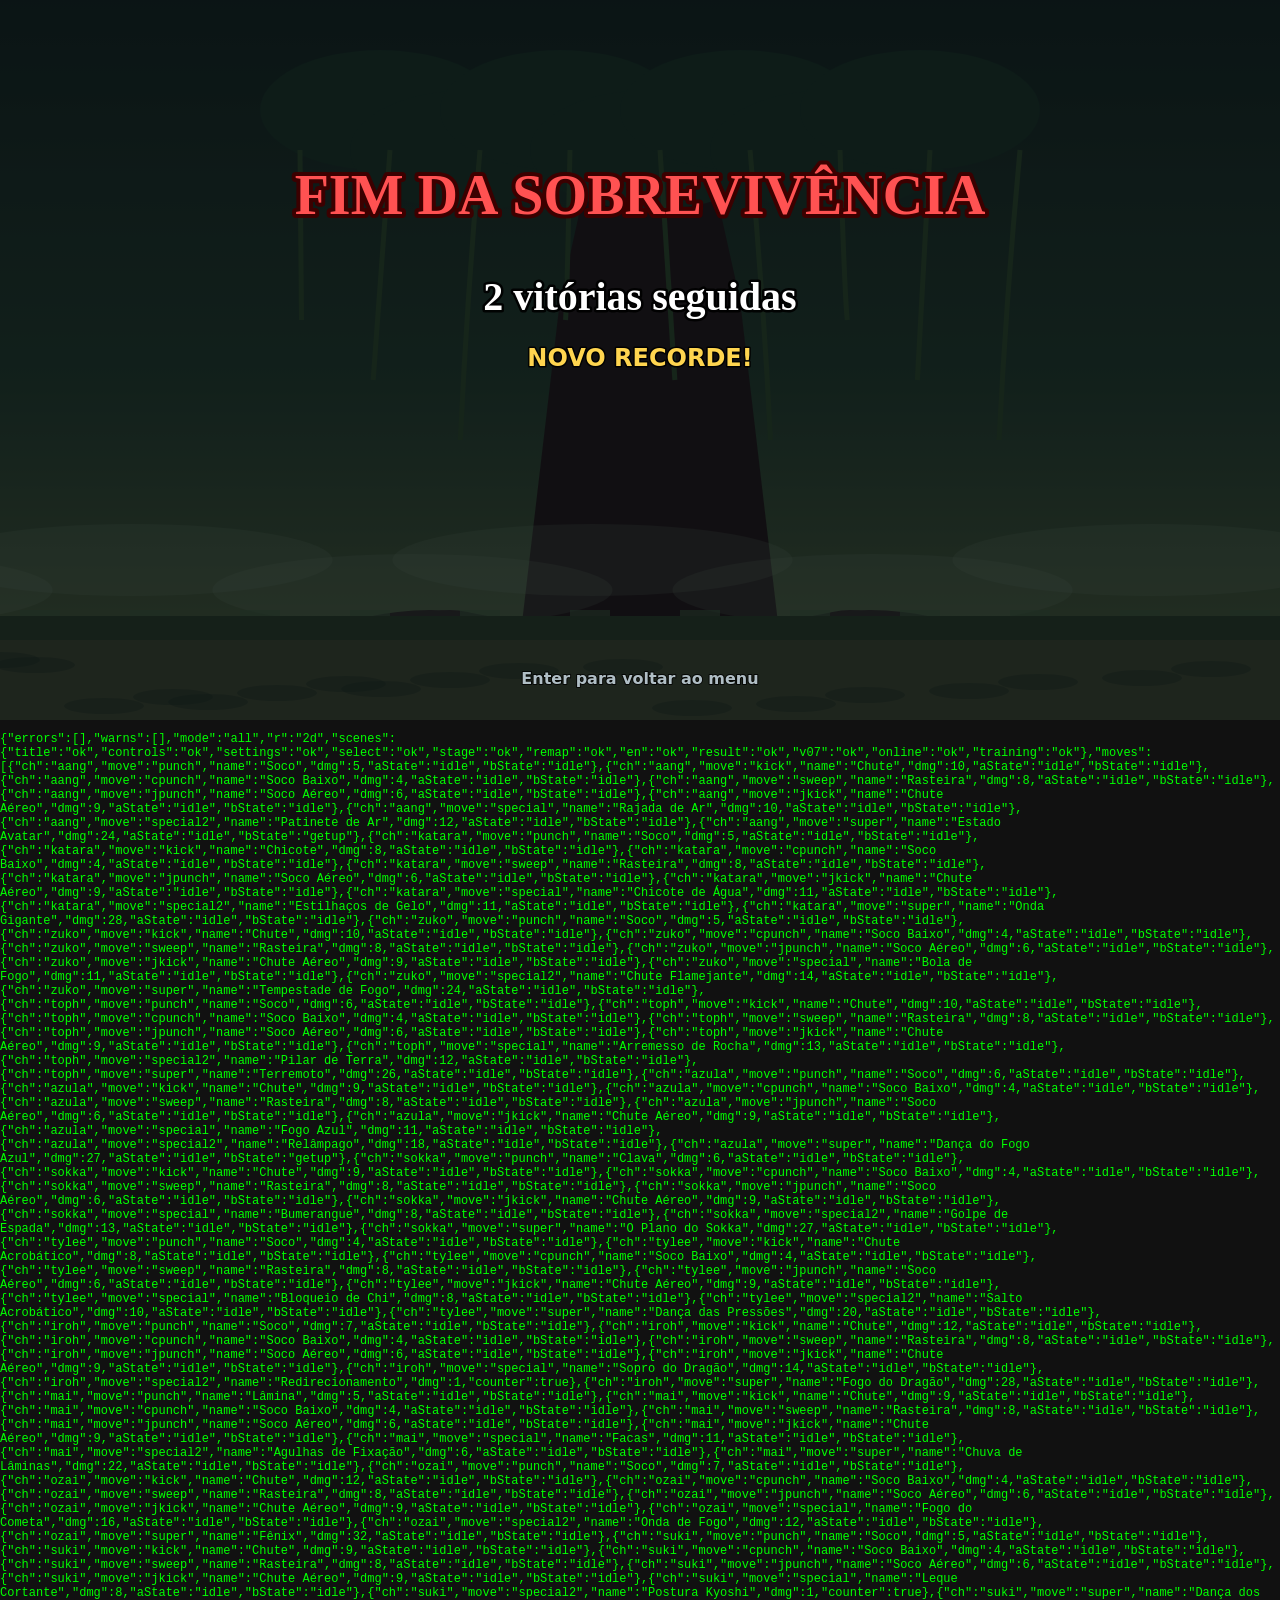
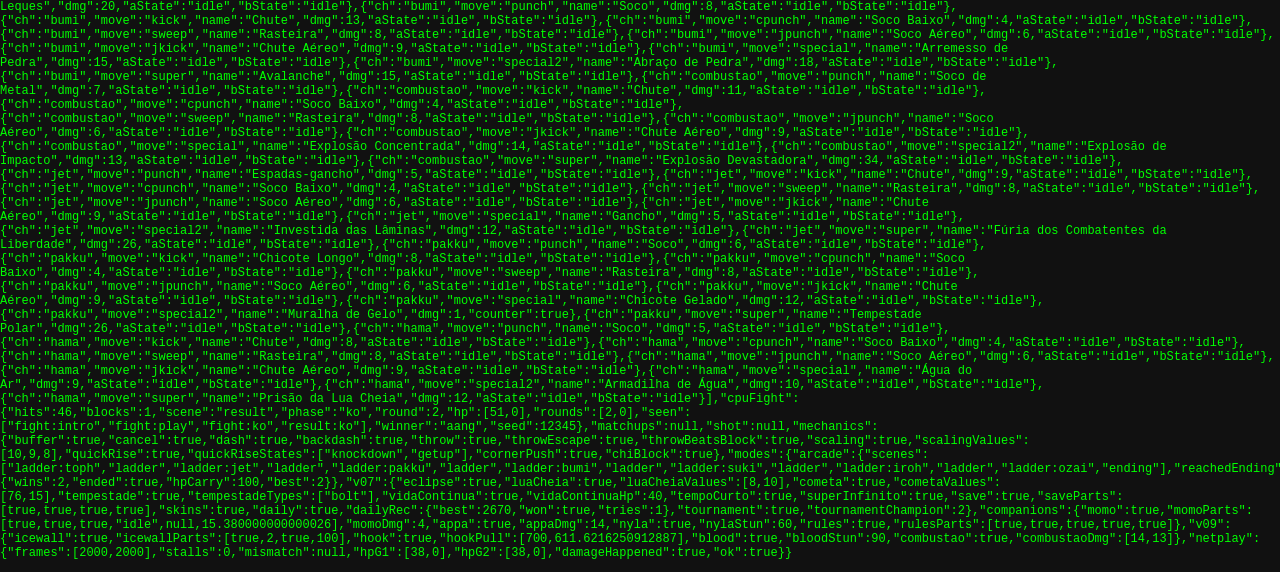
==== commit dce26e43: "v0.9.0 Novos guerreiros - Homem Combustão, Jet, Mestre Pakku e Hama (chefe) com mecânicas novas: car" ====
--- a/tests/harness.html
+++ b/tests/harness.html
@@ -86,7 +86,7 @@
           game.startMatch(); game.phase = 'play'; game.fighters.forEach((f) => { f.state = 'idle'; });
           const a = game.fighters[0], b = game.fighters[1];
           const m = a.moves[key]; if (!m) { out.moves.push({ ch: ch.id, move: key, dmg: -1, missing: true }); return; }
-          if (m.counter) { out.moves.push({ ch: ch.id, move: key, name: m.name, dmg: 1, counter: true }); return; }   // posturas não causam dano por si
+          if (m.counter || (m.projectile && m.projectile.wall)) { out.moves.push({ ch: ch.id, move: key, name: m.name, dmg: 1, counter: true }); return; }   // posturas e muralhas não causam dano por si
           const ranged = (m.projectile || m.projectiles || m.volley) && !m.hitbox;
           const dist = !ranged ? 90 : (m.projectile && m.projectile.follow) ? 120 : 300;
           a.x = 500; b.x = 500 + dist; a.chi = 100;
@@ -403,6 +403,42 @@
       game.mode = '2p';
     });
     game.select.comp1 = 'none'; game.select.comp2 = 'none';
+  }
+
+  if (mode === 'all' || mode === 'v09') {
+    const v = out.v09 = {};
+    const run = (n) => { for (let i = 0; i < n; i++) game.update(); };
+    const setup = (p1, p2, dist) => {
+      Settings.data.companions = false;
+      game.mode = '2p'; game.select = { p1, p2, p1Done: true, p2Done: true, timer: 0, skin1: 0, skin2: 0, msg: '', comp1: 'none', comp2: 'none' }; game.stageIndex = 0; game.seed = seed; game.modifiers = [];
+      game.startMatch(); game.phase = 'play'; game.announce = null; game.fighters.forEach((f) => { f.state = 'idle'; });
+      const [a, b] = game.fighters; a.x = 400; b.x = 400 + (dist || 300); a.chi = 100; b.chi = 100; return [a, b];
+    };
+    const idx = (id) => CHARACTERS.findIndex((c) => c.id === id);
+    safe('v09 icewall', () => {
+      const [a, b] = setup(idx('pakku'), idx('zuko'), 400);
+      a.startAttack(a.moves.special2); run(16); const wall = game.projectiles.find((p) => p.type === 'icewall');
+      b.startAttack(b.moves.special); run(40);
+      const fire = game.projectiles.find((p) => p.type === 'fire');
+      v.icewall = !!wall && !wall.dead && wall.wall === 2 && !fire && a.hp === 100; v.icewallParts = [!!wall, wall && wall.wall, !fire, a.hp];
+    });
+    safe('v09 hook', () => {
+      const [a, b] = setup(idx('jet'), idx('toph'), 300); const bx = b.x;
+      a.startAttack(a.moves.special); run(70);
+      v.hook = b.x < bx - 40 && 100 - b.hp === 5; v.hookPull = [bx, b.x];
+    });
+    safe('v09 blood', () => {
+      const [a, b] = setup(idx('hama'), idx('aang'), 300); let maxStun = 0;
+      a.startAttack(a.moves.super); for (let i = 0; i < 60; i++) { game.update(); if (b.state === 'hit') maxStun = Math.max(maxStun, b.stun); }
+      v.blood = maxStun >= 85 && 100 - b.hp === 12; v.bloodStun = maxStun;
+    });
+    safe('v09 combustao', () => {
+      const [a, b] = setup(idx('combustao'), idx('katara'), 500);
+      a.startAttack(a.moves.special); run(90); const d1 = 100 - b.hp;
+      const [c, d] = setup(idx('combustao'), idx('katara'), 200); c.startAttack(c.moves.special2); run(60);
+      v.combustao = d1 === 14 && 100 - d.hp === 13 && d.launched !== undefined; v.combustaoDmg = [d1, 100 - d.hp];
+    });
+    Settings.data.companions = true;
   }
 
   if (mode === 'all' || mode === 'netplay') {
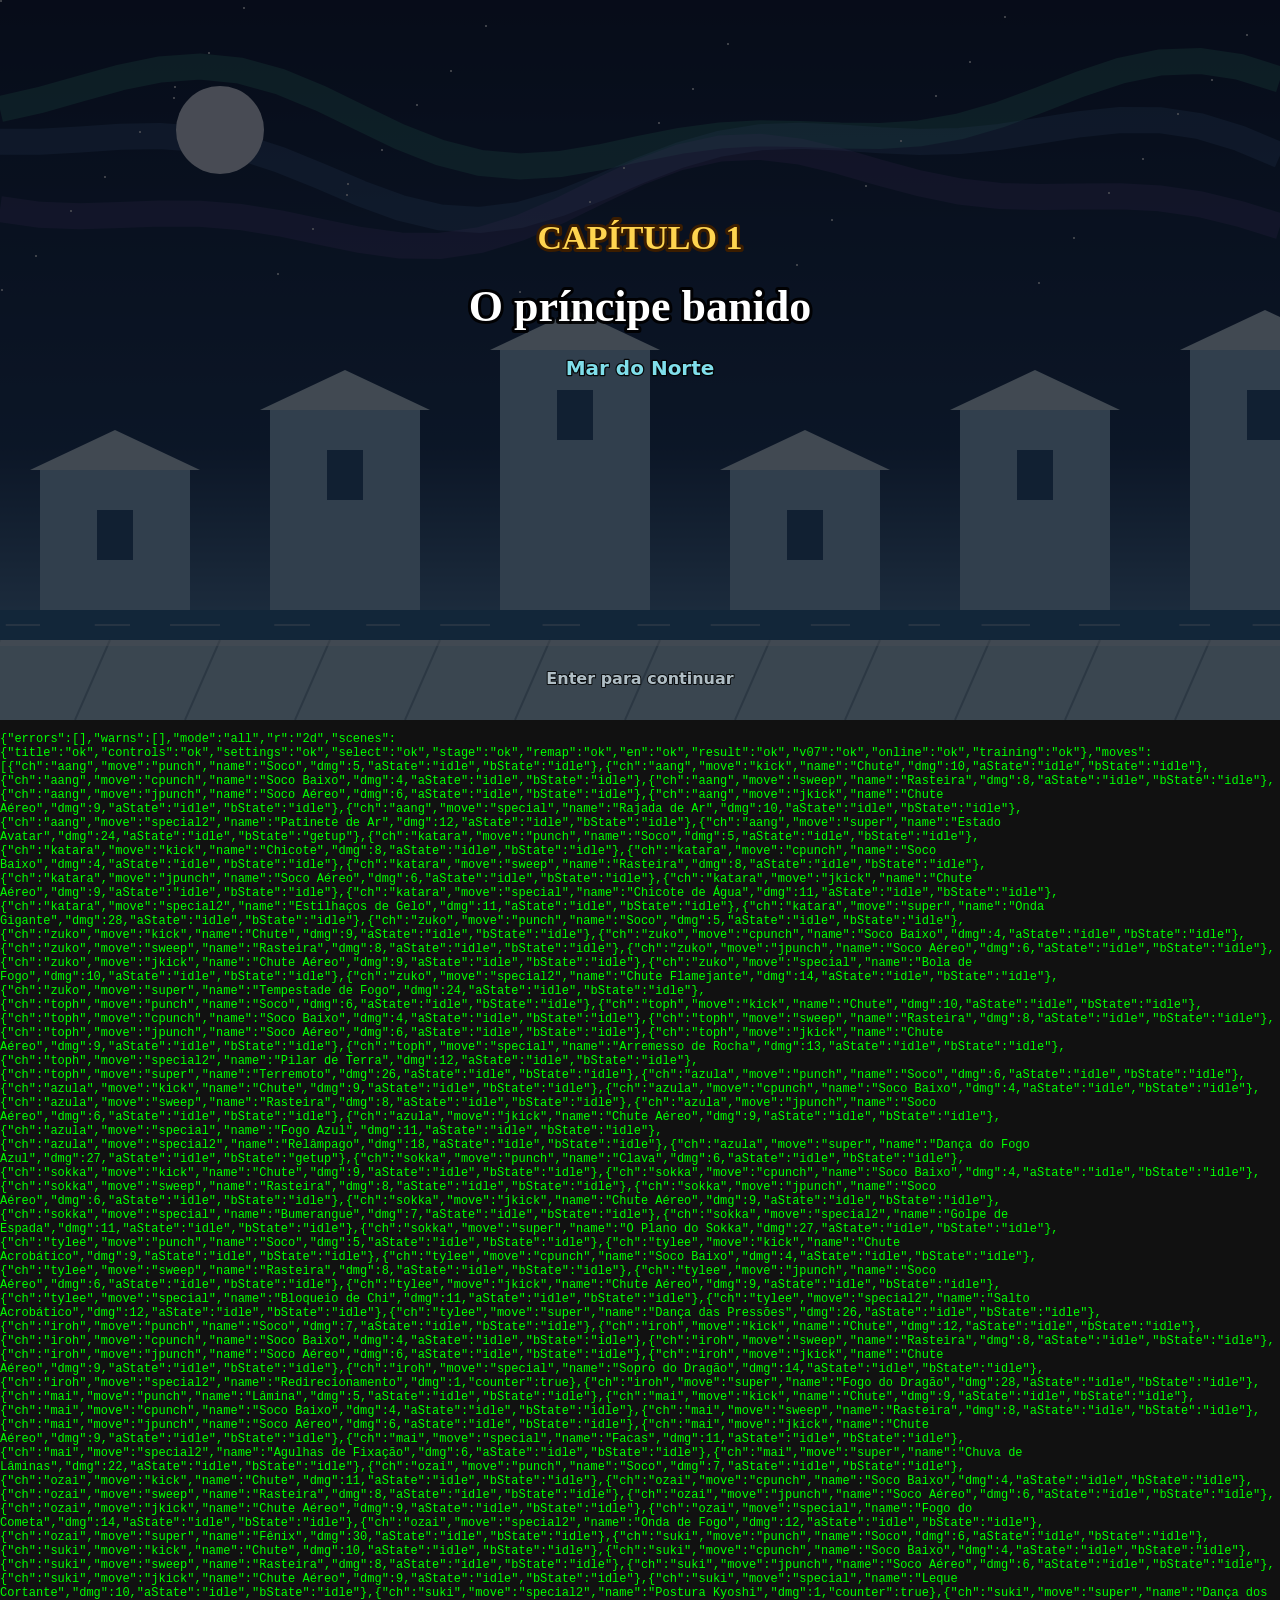
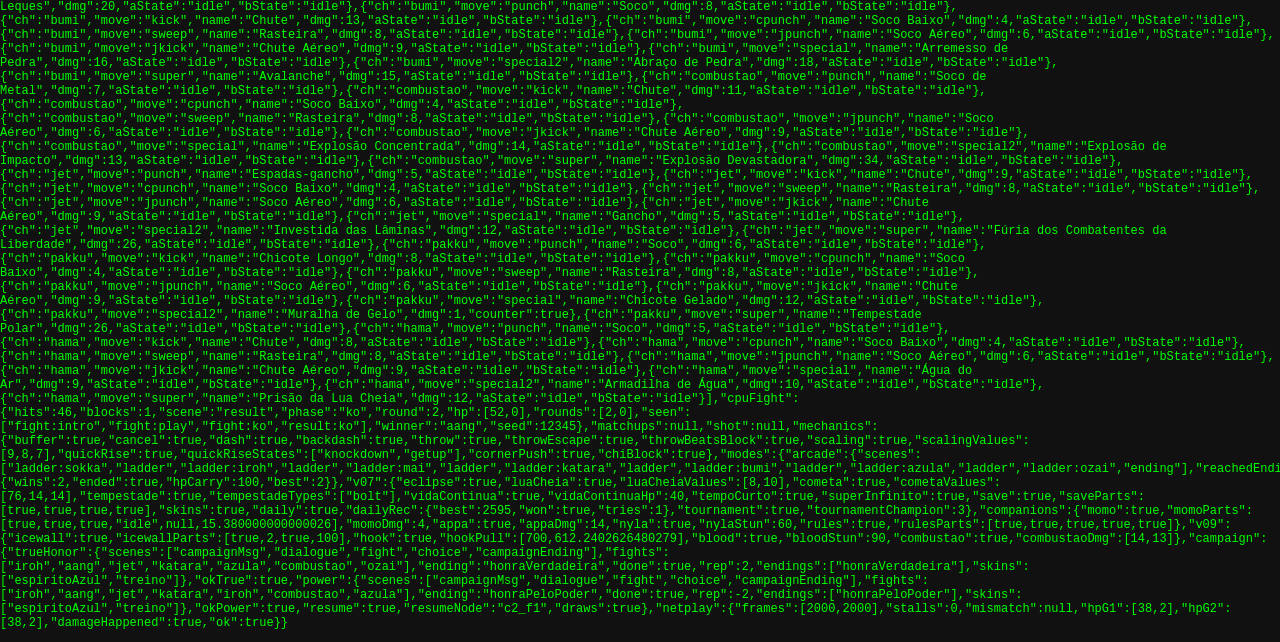
==== commit d02b4e1b: "v1.0.0 Crônicas das Quatro Nações: campanha piloto do Zuko - Motor de campanha (capítulos, diálogos," ====
--- a/tests/harness.html
+++ b/tests/harness.html
@@ -49,6 +49,8 @@
 <script src="../js/modifiers.js"></script>
 <script src="../js/daily.js"></script>
 <script src="../js/tournament.js"></script>
+<script src="../js/campaign.js"></script>
+<script src="../content/campaigns/zuko.js"></script>
 <script>
 (function () {
   const out = { errors: window.__errors, warns: window.__warns, mode: PARAMS.mode || 'all', r: PARAMS.r || '2d', scenes: {}, moves: [], cpuFight: null, matchups: null, shot: null };
@@ -301,7 +303,7 @@
     safe('v07 cometa', () => {
       const [a, b] = setup(2, 3, ['cometa'], 300); a.startAttack(a.moves.special); run(12);
       const p = game.projectiles.find((x) => x.type === 'fire'); const w = p ? p.w : 0;
-      run(60); v.cometa = w === 76 && 100 - b.hp === 15; v.cometaValues = [w, 100 - b.hp];
+      run(60); const exp = Math.round(a.moves.special.projectile.damage * 1.4); v.cometa = w === 76 && 100 - b.hp === exp; v.cometaValues = [w, 100 - b.hp, exp];
     });
     safe('v07 tempestade', () => {
       const [a, b] = setup(0, 5, ['tempestade'], 400); const seen = new Set(); let moved = false; const ax = a.x;
@@ -439,6 +441,38 @@
       v.combustao = d1 === 14 && 100 - d.hp === 13 && d.launched !== undefined; v.combustaoDmg = [d1, 100 - d.hp];
     });
     Settings.data.companions = true;
+  }
+
+  if (mode === 'all' || mode === 'campaign') {
+    const c = out.campaign = {};
+    const play = (choiceIdx) => {
+      Save.reset(); game.campaignReset ? null : null;
+      game.campaignLoad('zuko'); game.campaignReset('zuko'); game.camp.prog = game.campaignProgress('zuko');
+      const seen = [], fights = []; let guard = 0;
+      game.campaignGoto(game.camp.prog.node);
+      while (guard++ < 400) {
+        const sc = game.scene; seen.push(sc);
+        if (sc === 'dialogue') { game.dlg.chars = 9999; game.dlg.i = game.dlg.node.lines.length; game.campaignGoto(game.dlg.node.next); }
+        else if (sc === 'choice') { const opt = game.choice.node.options[Math.min(choiceIdx, game.choice.node.options.length - 1)]; const prog = game.camp.prog; if (opt.flag) prog.flags[opt.flag] = true; if (opt.rep) prog.rep += opt.rep; game.campaignGoto(opt.next); }
+        else if (sc === 'campaignMsg') game.campaignGoto(game.campMsg.next);
+        else if (sc === 'fight') { fights.push(game.fighters[1].char.id + (game.fighters[0].hp < 100 ? '(noHeal:' + game.fighters[0].hp + ')' : '')); game.fighters[0].isCPU = true; game.fighters[0].maxHp = 1000; game.fighters[0].hp = 1000; game.fighters[0].hpGhost = 1000; game.fighters[1].maxHp = 3; game.fighters[1].hp = 3; game.fighters[1].hpGhost = 3; let g2 = 0; while (game.scene === 'fight' && g2++ < 60000) game.update(); if (game.scene === 'fight') { c.stall = { phase: game.phase, paused: game.paused, hitstop: game.hitstop, timer: game.timer, inf: game.infiniteTime, hp: [game.fighters[0].hp, game.fighters[1].hp], st: [game.fighters[0].state, game.fighters[1].state], a: [game.fighters[0].x, game.fighters[1].x], mods: game.modifiers, net: !!game.net, padA: !!game.padSourceA, padB: !!game.padSourceB, cpu: [game.fighters[0].isCPU, game.fighters[1].isCPU], frame: game.roundFrame }; break; } game.fighters[0].isCPU = false; }
+        else if (sc === 'campaignEnding') break;
+        else if (sc === 'campaignRetry') { if (!c.lossInfo) c.lossInfo = { node: game.camp.prog.node, winner: game.winner && game.winner.char.id, hp: [game.fighters[0].hp, game.fighters[1].hp], maxHp: [game.fighters[0].maxHp, game.fighters[1].maxHp], hitsA: game.fighters[0].stats.hits, hitsB: game.fighters[1].stats.hits, timer: game.timer, round: game.round, lvl: [game.fighters[0].aiLevel, game.fighters[1].aiLevel, game.fighters[0].isCPU], mods: game.modifiers, noBend: game.fighters[0].noBending, chiB: game.fighters[0].chiBlocked, seed: game.matchSeed }; game.campaignGoto(game.camp.prog.node); }
+        else break;
+      }
+      return { scenes: [...new Set(seen)], fights, ending: game.campEnding && game.campEnding.id, done: game.camp.prog.done, rep: game.camp.prog.rep, endings: game.camp.prog.endings.slice(), skins: (Save.data.unlocks.skins.zuko || []).slice() };
+    };
+    safe('campaign true honor', () => { const r = play(1); c.trueHonor = r; c.okTrue = r.ending === 'honraVerdadeira' && r.fights.length >= 6 && r.skins.includes('espiritoAzul'); });
+    safe('campaign power', () => { const r = play(0); c.power = r; c.okPower = r.ending === 'honraPeloPoder' && r.fights.length >= 6 && r.fights.includes('iroh'); });
+    safe('campaign resume', () => {
+      Save.reset(); game.campaignLoad('zuko'); game.campaignReset('zuko'); game.camp.prog = game.campaignProgress('zuko');
+      game.campaignGoto('c2_f1'); const raw = JSON.stringify(Save.data); game.mode = '2p'; game.scene = 'title';
+      Save.importRaw(raw); game.campaignLoad('zuko');
+      c.resume = game.camp.prog.node === 'c2_f1'; c.resumeNode = game.camp.prog.node;
+      game.scene = 'title'; game.aiLevelOverride = null; game.modifiers = []; game.mode = '2p';
+    });
+    safe('campaign scenes draw', () => { game.campaignLoad('zuko'); game.scene = 'campaignSelect'; game.campSel = { index: 0 }; game.draw(); game.scene = 'campaignMap'; game.draw(); game.campaignGoto('c1_d1'); game.draw(); game.campaignGoto('c3_c1'); game.draw(); game.campaignGoto('ch1'); game.draw(); c.draws = true; game.scene = 'title'; });
+    Save.reset();
   }
 
   if (mode === 'all' || mode === 'netplay') {
@@ -490,7 +524,7 @@
     });
   }
 
-  if (PARAMS.scene && PARAMS.scene !== 'fight') safe('final scene', () => { if (PARAMS.scene === 'remap') game.remap = { player: 'p1', index: 4, listening: true, message: '' }; if (PARAMS.scene === 'result') { game.winner = game.fighters[0]; game.fighters[0].stats.hits = 23; game.fighters[0].stats.maxCombo = 4; game.fighters[0].stats.damage = 210; game.fighters[1].stats.hits = 11; game.fighters[1].stats.damage = 96; game.fighters[1].stats.throws = 1; } if (PARAMS.scene === 'rules') game.gotoRules(); if (PARAMS.scene === 'tournamentSetup') game.startTournamentSetup(); if (PARAMS.scene === 'bracket') { game.startTournamentSetup(); game.tournament.slots.forEach((s) => { s.cpu = true; }); game.buildBracket(); } if (PARAMS.scene === 'ladder') { game.mode = 'arcade'; game.select.p1 = parseInt(PARAMS.p1 || '0', 10); game.startArcade(); } game.scene = PARAMS.scene; for (let i = 0; i < 30; i++) game.update(); game.draw(); });
+  if (PARAMS.scene && PARAMS.scene !== 'fight') safe('final scene', () => { if (PARAMS.scene === 'remap') game.remap = { player: 'p1', index: 4, listening: true, message: '' }; if (PARAMS.scene === 'result') { game.winner = game.fighters[0]; game.fighters[0].stats.hits = 23; game.fighters[0].stats.maxCombo = 4; game.fighters[0].stats.damage = 210; game.fighters[1].stats.hits = 11; game.fighters[1].stats.damage = 96; game.fighters[1].stats.throws = 1; } if (PARAMS.scene === 'rules') game.gotoRules(); if (PARAMS.scene === 'dialogue') { game.campaignLoad('zuko'); game.campaignGoto('c4_d1'); } if (PARAMS.scene === 'campaignMap') { game.campaignLoad('zuko'); } if (PARAMS.scene === 'choice') { game.campaignLoad('zuko'); game.campaignGoto('c3_c1'); } if (PARAMS.scene === 'tournamentSetup') game.startTournamentSetup(); if (PARAMS.scene === 'bracket') { game.startTournamentSetup(); game.tournament.slots.forEach((s) => { s.cpu = true; }); game.buildBracket(); } if (PARAMS.scene === 'ladder') { game.mode = 'arcade'; game.select.p1 = parseInt(PARAMS.p1 || '0', 10); game.startArcade(); } game.scene = PARAMS.scene; for (let i = 0; i < 30; i++) game.update(); game.draw(); });
   document.getElementById('log').textContent = JSON.stringify(out);
 })();
 </script>
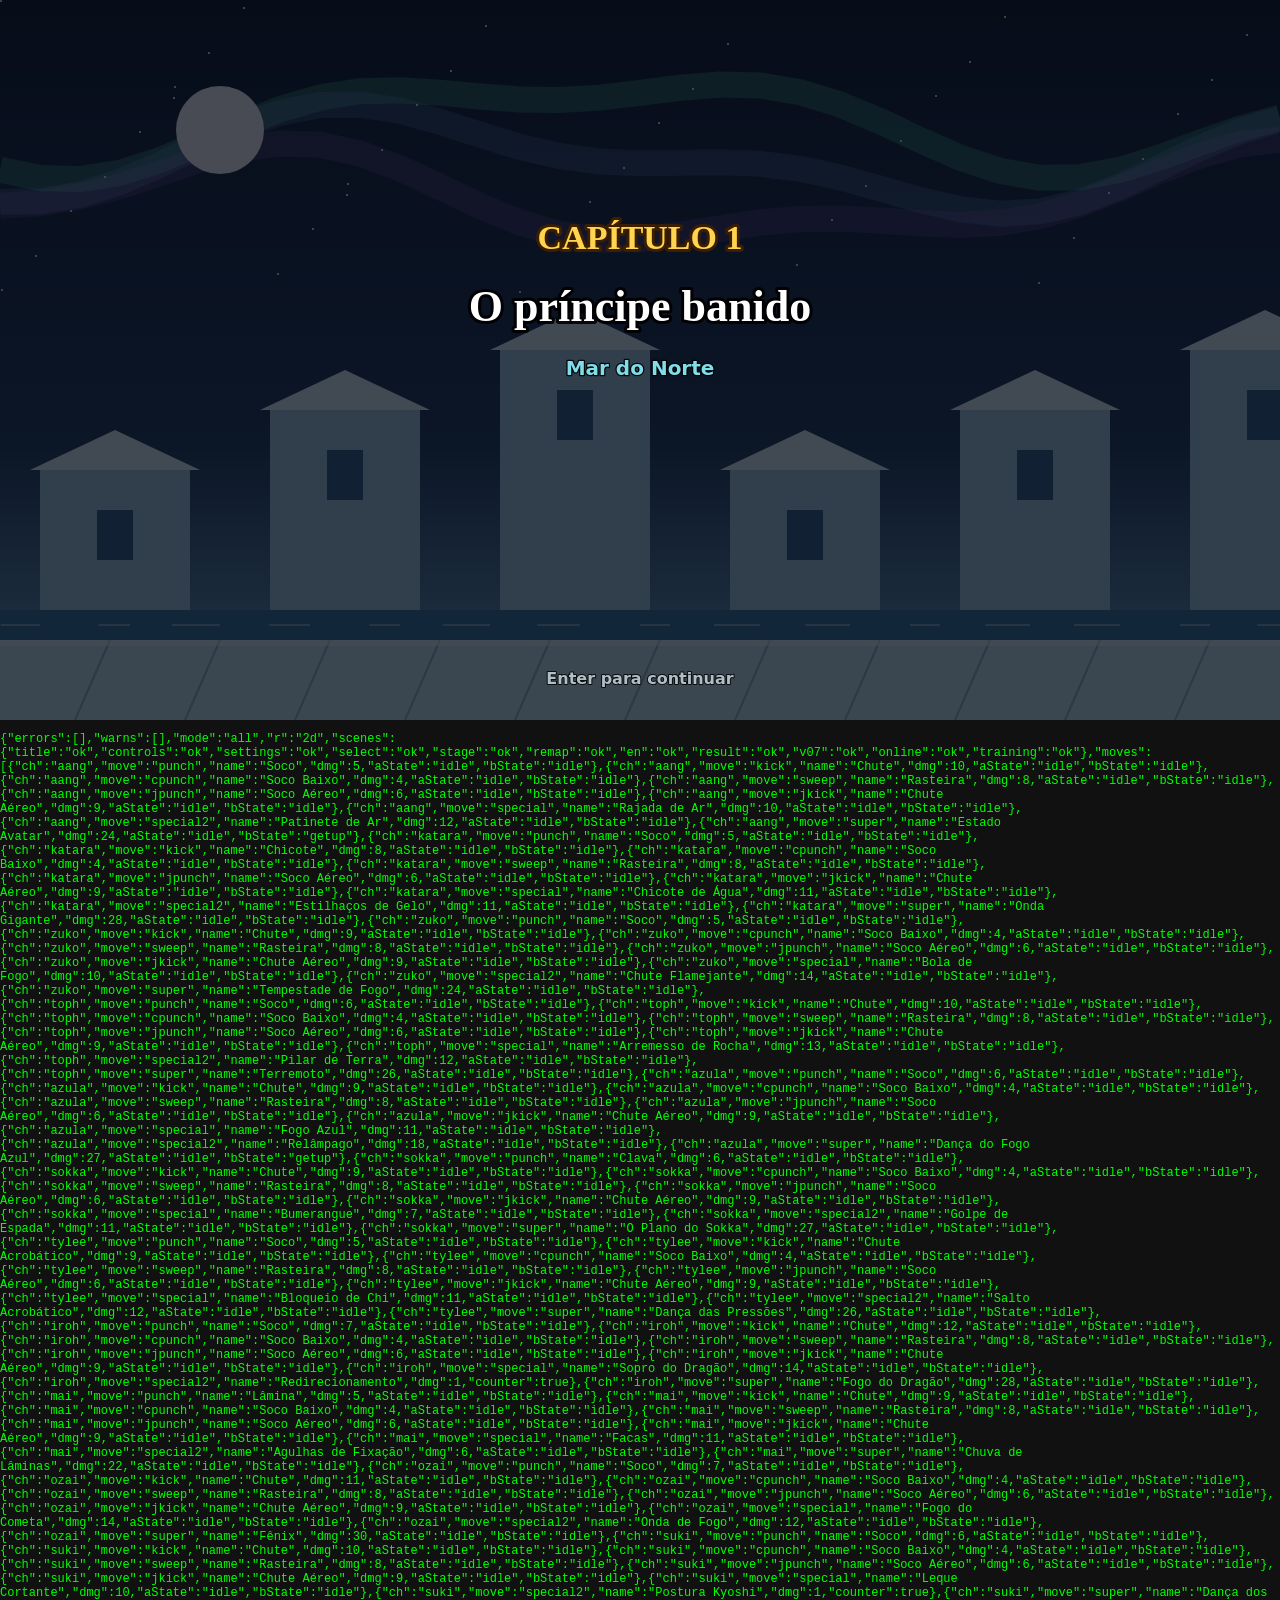
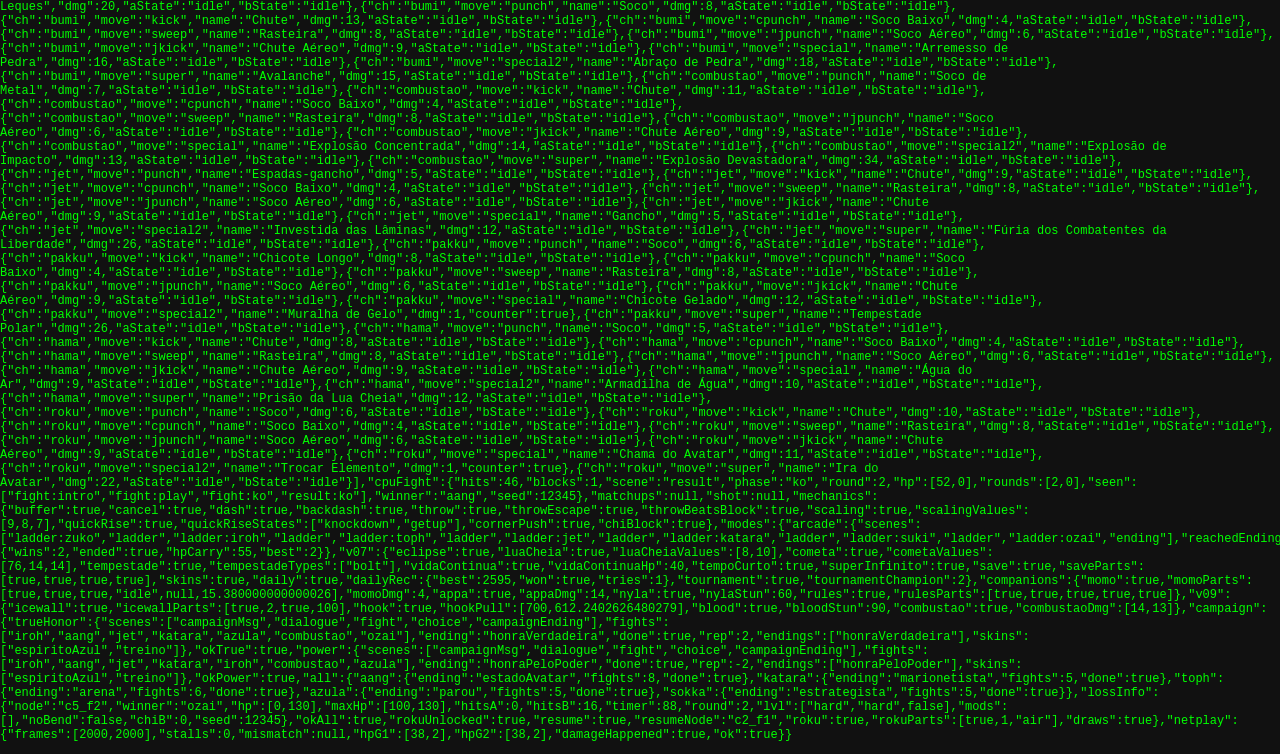
==== commit 3164f248: "v1.1.0 Crônicas completas - Campanhas de Aang, Katara, Toph, Azula e Sokka (escolhas e dois finais c" ====
--- a/tests/harness.html
+++ b/tests/harness.html
@@ -51,6 +51,12 @@
 <script src="../js/tournament.js"></script>
 <script src="../js/campaign.js"></script>
 <script src="../content/campaigns/zuko.js"></script>
+<script src="../content/campaigns/aang.js"></script>
+<script src="../content/campaigns/katara.js"></script>
+<script src="../content/campaigns/toph.js"></script>
+<script src="../content/campaigns/azula.js"></script>
+<script src="../content/campaigns/sokka.js"></script>
+<script src="../js/gallery.js"></script>
 <script>
 (function () {
   const out = { errors: window.__errors, warns: window.__warns, mode: PARAMS.mode || 'all', r: PARAMS.r || '2d', scenes: {}, moves: [], cpuFight: null, matchups: null, shot: null };
@@ -88,7 +94,7 @@
           game.startMatch(); game.phase = 'play'; game.fighters.forEach((f) => { f.state = 'idle'; });
           const a = game.fighters[0], b = game.fighters[1];
           const m = a.moves[key]; if (!m) { out.moves.push({ ch: ch.id, move: key, dmg: -1, missing: true }); return; }
-          if (m.counter || (m.projectile && m.projectile.wall)) { out.moves.push({ ch: ch.id, move: key, name: m.name, dmg: 1, counter: true }); return; }   // posturas e muralhas não causam dano por si
+          if (m.counter || m.stanceCycle || (m.projectile && m.projectile.wall)) { out.moves.push({ ch: ch.id, move: key, name: m.name, dmg: 1, counter: true }); return; }   // posturas e muralhas não causam dano por si
           const ranged = (m.projectile || m.projectiles || m.volley) && !m.hitbox;
           const dist = !ranged ? 90 : (m.projectile && m.projectile.follow) ? 120 : 300;
           a.x = 500; b.x = 500 + dist; a.chi = 100;
@@ -445,9 +451,9 @@
 
   if (mode === 'all' || mode === 'campaign') {
     const c = out.campaign = {};
-    const play = (choiceIdx) => {
-      Save.reset(); game.campaignReset ? null : null;
-      game.campaignLoad('zuko'); game.campaignReset('zuko'); game.camp.prog = game.campaignProgress('zuko');
+    const play = (choiceIdx, id = 'zuko') => {
+      Save.reset();
+      game.campaignLoad(id); game.campaignReset(id); game.camp.prog = game.campaignProgress(id);
       const seen = [], fights = []; let guard = 0;
       game.campaignGoto(game.camp.prog.node);
       while (guard++ < 400) {
@@ -464,12 +470,23 @@
     };
     safe('campaign true honor', () => { const r = play(1); c.trueHonor = r; c.okTrue = r.ending === 'honraVerdadeira' && r.fights.length >= 6 && r.skins.includes('espiritoAzul'); });
     safe('campaign power', () => { const r = play(0); c.power = r; c.okPower = r.ending === 'honraPeloPoder' && r.fights.length >= 6 && r.fights.includes('iroh'); });
+    safe('campaign all', () => { c.all = {}; for (const id of Object.keys(CAMPAIGNS)) { if (id === 'zuko') continue; const r = play(1, id); c.all[id] = { ending: r.ending, fights: r.fights.length, done: r.done }; } c.okAll = Object.values(c.all).every((r) => r.done && r.ending && r.fights >= 5); c.rokuUnlocked = charUnlocked(getCharacter('roku')); });
     safe('campaign resume', () => {
       Save.reset(); game.campaignLoad('zuko'); game.campaignReset('zuko'); game.camp.prog = game.campaignProgress('zuko');
       game.campaignGoto('c2_f1'); const raw = JSON.stringify(Save.data); game.mode = '2p'; game.scene = 'title';
       Save.importRaw(raw); game.campaignLoad('zuko');
       c.resume = game.camp.prog.node === 'c2_f1'; c.resumeNode = game.camp.prog.node;
       game.scene = 'title'; game.aiLevelOverride = null; game.modifiers = []; game.mode = '2p';
+    });
+    safe('roku', () => {
+      Save.reset(); const lockedBefore = !charUnlocked(getCharacter('roku'));
+      game.mode = '2p'; game.select = { p1: CHARACTERS.findIndex((x) => x.id === 'roku'), p2: 2, p1Done: true, p2Done: true, timer: 0, skin1: 0, skin2: 0, msg: '', comp1: 'none', comp2: 'none' }; game.stageIndex = 0; game.seed = seed; game.modifiers = [];
+      game.startMatch(); game.phase = 'play'; game.fighters.forEach((f) => { f.state = 'idle'; }); const [a, b] = game.fighters; a.x = 400; b.x = 800;
+      let q = [Object.assign(Input.emptyPad(), { special: true, down: true })]; game.padSourceA = () => q.shift() || Input.emptyPad();
+      for (let i = 0; i < 14; i++) game.update(); const st = a.stance;
+      q = [Object.assign(Input.emptyPad(), { special: true })]; for (let i = 0; i < 14; i++) game.update();
+      const type = (game.projectiles[0] || {}).type; game.padSourceA = null;
+      c.roku = lockedBefore && st === 1 && type === 'air'; c.rokuParts = [lockedBefore, st, type]; game.scene = 'title';
     });
     safe('campaign scenes draw', () => { game.campaignLoad('zuko'); game.scene = 'campaignSelect'; game.campSel = { index: 0 }; game.draw(); game.scene = 'campaignMap'; game.draw(); game.campaignGoto('c1_d1'); game.draw(); game.campaignGoto('c3_c1'); game.draw(); game.campaignGoto('ch1'); game.draw(); c.draws = true; game.scene = 'title'; });
     Save.reset();
@@ -524,7 +541,7 @@
     });
   }
 
-  if (PARAMS.scene && PARAMS.scene !== 'fight') safe('final scene', () => { if (PARAMS.scene === 'remap') game.remap = { player: 'p1', index: 4, listening: true, message: '' }; if (PARAMS.scene === 'result') { game.winner = game.fighters[0]; game.fighters[0].stats.hits = 23; game.fighters[0].stats.maxCombo = 4; game.fighters[0].stats.damage = 210; game.fighters[1].stats.hits = 11; game.fighters[1].stats.damage = 96; game.fighters[1].stats.throws = 1; } if (PARAMS.scene === 'rules') game.gotoRules(); if (PARAMS.scene === 'dialogue') { game.campaignLoad('zuko'); game.campaignGoto('c4_d1'); } if (PARAMS.scene === 'campaignMap') { game.campaignLoad('zuko'); } if (PARAMS.scene === 'choice') { game.campaignLoad('zuko'); game.campaignGoto('c3_c1'); } if (PARAMS.scene === 'tournamentSetup') game.startTournamentSetup(); if (PARAMS.scene === 'bracket') { game.startTournamentSetup(); game.tournament.slots.forEach((s) => { s.cpu = true; }); game.buildBracket(); } if (PARAMS.scene === 'ladder') { game.mode = 'arcade'; game.select.p1 = parseInt(PARAMS.p1 || '0', 10); game.startArcade(); } game.scene = PARAMS.scene; for (let i = 0; i < 30; i++) game.update(); game.draw(); });
+  if (PARAMS.scene && PARAMS.scene !== 'fight') safe('final scene', () => { if (PARAMS.scene === 'remap') game.remap = { player: 'p1', index: 4, listening: true, message: '' }; if (PARAMS.scene === 'result') { game.winner = game.fighters[0]; game.fighters[0].stats.hits = 23; game.fighters[0].stats.maxCombo = 4; game.fighters[0].stats.damage = 210; game.fighters[1].stats.hits = 11; game.fighters[1].stats.damage = 96; game.fighters[1].stats.throws = 1; } if (PARAMS.scene === 'rules') game.gotoRules(); if (PARAMS.scene === 'gallery') { game.startGallery(); game.gallery.index = 16; } if (PARAMS.scene === 'campaignSelect') game.startCampaignSelect(); if (PARAMS.scene === 'dialogue') { game.campaignLoad('zuko'); game.campaignGoto('c4_d1'); } if (PARAMS.scene === 'campaignMap') { game.campaignLoad('zuko'); } if (PARAMS.scene === 'choice') { game.campaignLoad('zuko'); game.campaignGoto('c3_c1'); } if (PARAMS.scene === 'tournamentSetup') game.startTournamentSetup(); if (PARAMS.scene === 'bracket') { game.startTournamentSetup(); game.tournament.slots.forEach((s) => { s.cpu = true; }); game.buildBracket(); } if (PARAMS.scene === 'ladder') { game.mode = 'arcade'; game.select.p1 = parseInt(PARAMS.p1 || '0', 10); game.startArcade(); } game.scene = PARAMS.scene; for (let i = 0; i < 30; i++) game.update(); game.draw(); });
   document.getElementById('log').textContent = JSON.stringify(out);
 })();
 </script>
